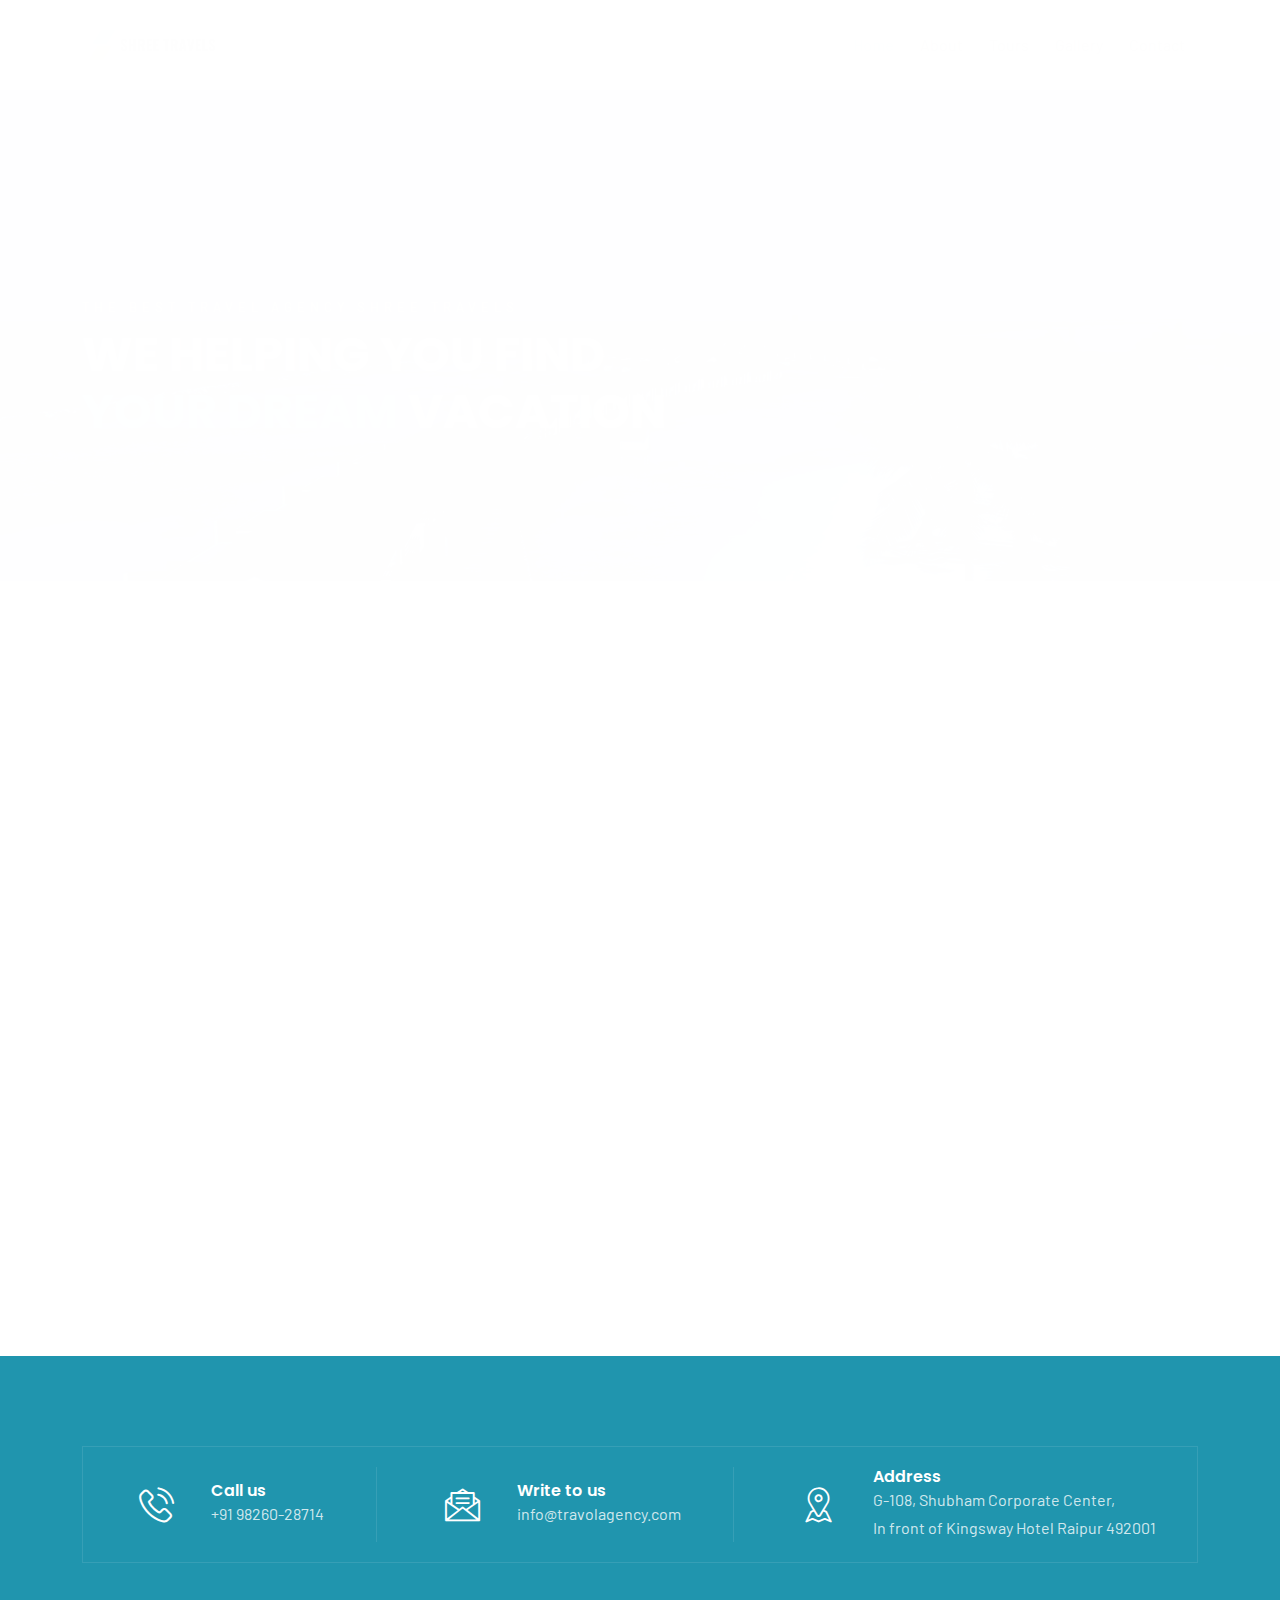
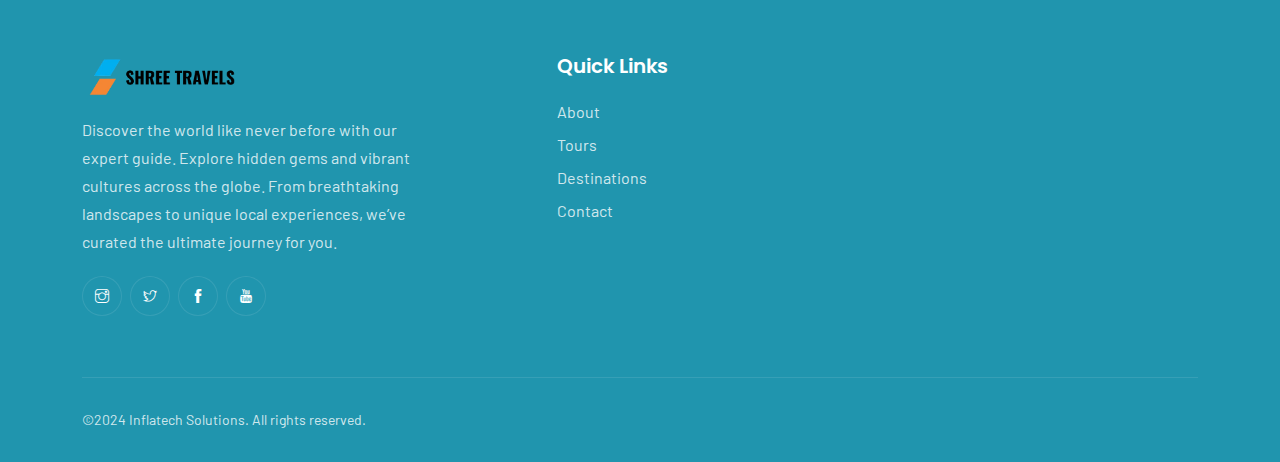
==== about.html @ f2718930 "initial prod commit" ====
<!DOCTYPE html>
<html lang="zxx">

<!-- Mirrored from duruthemes.com/demo/html/travol/multipage-image/about.html by HTTrack Website Copier/3.x [XR&CO'2014], Sat, 31 Aug 2024 07:58:05 GMT -->
<head>
    <meta charset="utf-8">
    <meta http-equiv="X-UA-Compatible" content="IE=edge" />
    <meta name="viewport" content="width=device-width, initial-scale=1, maximum-scale=1" />
    <title>Shree Travels</title>
    <link rel="shortcut icon" href="img/tab_logo.png" />
    <link rel="stylesheet"
        href="https://fonts.googleapis.com/css2?family=Barlow:wght@300;400;500&amp;family=Poppins:wght@300;400;500;600;700&amp;display=swap">
    <link rel="stylesheet" href="css/plugins.css" />
    <link rel="stylesheet" href="css/style.css" />
</head>
<body>
    <!-- Preloader -->
    <div class="preloader-bg"></div>
    <div id="preloader">
        <div id="preloader-status">
            <div class="preloader-position loader"> <span></span> </div>
        </div>
    </div>
    <!-- Progress scroll totop -->
    <div class="progress-wrap cursor-pointer">
        <svg class="progress-circle svg-content" width="100%" height="100%" viewBox="-1 -1 102 102">
            <path d="M50,1 a49,49 0 0,1 0,98 a49,49 0 0,1 0,-98" />
        </svg>
    </div>
    <!-- Navbar -->
    <nav class="navbar navbar-expand-lg">
        <div class="container">
            <!-- Logo -->
            <div class="logo-wrapper">
                <a class="logo" href="index.html"> <img src="img/Shree_Travels_logo.png" class="logo-img" alt=""> </a>
            </div>
            <!-- Button -->
            <button class="navbar-toggler" type="button" data-bs-toggle="collapse" data-bs-target="#navbar"
                aria-controls="navbar" aria-expanded="false" aria-label="Toggle navigation"> <span
                    class="navbar-toggler-icon"><i class="ti-menu"></i></span> </button>
            <!-- Menu -->
            <div class="collapse navbar-collapse" id="navbar">
                <ul class="navbar-nav ms-auto">
                    <li class="nav-item"> <a class="nav-link active" href="index.html" role="button">Home</a></li>
                    <li class="nav-item"><a class="nav-link" href="about.html">About</a></li>
                    <li class="nav-item"> <a class="nav-link" href="tours.html" role="button">Tours</a></li>
                    <li class="nav-item"><a class="nav-link" href="gallery.html">Gallery</a></li>
                    <li class="nav-item"><a class="nav-link" href="contact.html">Contact</a></li>
                </ul>
            </div>
        </div>
    </nav>
    <!-- Header Banner -->
    <div class="banner-header section-padding valign bg-img bg-fixed back-position-center" data-overlay-dark="5" data-background="img/slider/15.jpg">
        <div class="container">
            <div class="row">
                <div class="col-md-7 caption mt-90">
                    <h5>The best travel agency Shree Travels</h5>
                    <h1>We helping you find <span>your dream</span> vacation</h1>
                </div>
            </div>
        </div>
    </div>
    <!-- About -->
    <section class="about cover section-padding">
        <div class="container">
            
            <div class="row">
                <div class="col-md-6 mb-30 animate-box" data-animate-effect="fadeInUp">
                    <p>Discover the world like never before with our expert guide. Explore hidden gems and vibrant
                    cultures across the globe. From breathtaking landscapes to unique local experiences, we’ve
                    curated the ultimate journey for you.</p>
                    <p>Immerse yourself in diverse traditions and uncover the wonders of each destination. Let us help
                        you make unforgettable memories. Start your adventure today!</p>
                    <ul class="list-unstyled about-list mb-30">
                        <li>
                            <div class="about-list-icon"> <span class="ti-check"></span> </div>
                            <div class="about-list-text">
                                <p>20 Years of Experience</p>
                            </div>
                        </li>
                        <li>
                            <div class="about-list-icon"> <span class="ti-check"></span> </div>
                            <div class="about-list-text">
                                <p>150+ Tour Destinations</p>
                            </div>
                        </li>
                    </ul>
                    <div class="phone-call mb-30">
                        <div class="icon"><span class="flaticon-phone-call"></span></div>
                        <div class="text">
                            <p>For information</p> <a href="tel:855-333-4444">98260-28714</a>
                        </div>
                    </div>
                </div>
                <div class="col-md-5 offset-md-1 animate-box" data-animate-effect="fadeInUp">
                    <div class="img-exp">
                        <div class="about-img">
                            <div class="img"> <img src="img/about.jpg" class="img-fluid" alt=""> </div>
                        </div>
                        <div id="circle">
                            <svg version="1.1" xmlns="http://www.w3.org/2000/svg" xmlns:xlink="http://www.w3.org/1999/xlink" x="0px" y="0px" width="300px" height="300px" viewBox="0 0 300 300" enable-background="new 0 0 300 300" xml:space="preserve">
                                <defs>
                                    <path id="circlePath" d=" M 150, 150 m -60, 0 a 60,60 0 0,1 120,0 a 60,60 0 0,1 -120,0 " />
                                </defs>
                                <circle cx="150" cy="100" r="75" fill="none" />
                                <g>
                                    <use xlink:href="#circlePath" fill="none" />
                                    <text fill="#0f2454">
                                        <textPath xlink:href="#circlePath"> . Shree Travels . Shree Travels </textPath>
                                    </text>
                                </g>
                            </svg>
                        </div>
                    </div>
                </div>
            </div>
        </div>
    </section>
    <!-- Team -->
    <!-- <section class="team section-padding bg-navy">
        <div class="container">
            <div class="row">
                <div class="col-md-12">
                    <div class="section-subtitle">Travel Experts</div>
                    <div class="section-title">Meet Our <span>Guides</span></div>
                </div>
            </div>
            <div class="row">
                <div class="col-md-4">
                    <div class="team-card mb-30">
                        <div class="team-img"><img src="img/team/01.jpg" alt="" class="w-100"></div>
                        <div class="team-content">
                            <h3 class="team-title">Emily Norman<span>Switzerland Guide</span></h3>
                            <p class="team-text">Nulla quis efficitur lacus sulvinar suere ausue in eduis euro vesatien arcuman ontese auctor ac aleuam aretra.</p>
                            <div class="social">
								<div class="full-width">
								    <a href="#"><i class="ti-linkedin"></i></a>
									<a href="#"><i class="ti-facebook"></i></a> 
									<a href="#"><i class="ti-twitter"></i></a> 
									<a href="#"><i class="ti-instagram"></i></a>
								</div>
							</div>
                        </div>
                        <div class="title-box">
                            <h3 class="mb-0">Leonie Norman<span>Switzerland Guide</span></h3>
                        </div>
                    </div>
                </div>
                <div class="col-md-4">
                    <div class="team-card mb-30">
                        <div class="team-img"><img src="img/team/02.jpg" alt="" class="w-100"></div>
                        <div class="team-content">
                            <h3 class="team-title">Andreas Brown<span>Maldives Guide</span></h3>
                            <p class="team-text">Nulla quis efficitur lacus sulvinar suere ausue in eduis euro vesatien arcuman ontese auctor ac aleuam aretra.</p>
                            <div class="social">
								<div class="full-width">
								    <a href="#"><i class="ti-linkedin"></i></a>
									<a href="#"><i class="ti-facebook"></i></a> 
									<a href="#"><i class="ti-twitter"></i></a> 
									<a href="#"><i class="ti-instagram"></i></a>
								</div>
							</div>
                        </div>
                        <div class="title-box">
                            <h3 class="mb-0">Andreas Brown<span>Maldives Guide</span></h3>
                        </div>
                    </div>
                </div>
                <div class="col-md-4">
                    <div class="team-card mb-30">
                        <div class="team-img"><img src="img/team/03.jpg" alt="" class="w-100"></div>
                        <div class="team-content">
                            <h3 class="team-title">Angelina White<span>Greece Guide</span></h3>
                            <p class="team-text">Nulla quis efficitur lacus sulvinar suere ausue in eduis euro vesatien arcuman ontese auctor ac aleuam aretra.</p>
                            <div class="social">
								<div class="full-width">
								    <a href="#"><i class="ti-linkedin"></i></a>
									<a href="#"><i class="ti-facebook"></i></a> 
									<a href="#"><i class="ti-twitter"></i></a> 
									<a href="#"><i class="ti-instagram"></i></a>
								</div>
							</div>
                        </div>
                        <div class="title-box">
                            <h3 class="mb-0">Angelina White<span>Greece Guide</span></h3>
                        </div>
                    </div>
                </div>
            </div>
        </div>
    </section>
    -->
    <!-- Footer -->
    <footer class="footer clearfix">
        <div class="container">
            <!-- First footer -->
            <div class="first-footer">
                <div class="row">
                    <div class="col-md-12">
                        <div class="links dark footer-contact-links">
                            <div class="footer-contact-links-wrapper">
                                <div class="footer-contact-link-wrapper">
                                    <div class="image-wrapper footer-contact-link-icon">
                                        <div class="icon-footer"> <i class="flaticon-phone-call"></i> </div>
                                    </div>
                                    <div class="footer-contact-link-content">
                                        <h6>Call us</h6>
                                        <p>+91 98260-28714</p>
                                    </div>
                                </div>
                                <div class="footer-contact-links-divider"></div>
                                <div class="footer-contact-link-wrapper">
                                    <div class="image-wrapper footer-contact-link-icon">
                                        <div class="icon-footer"> <i class="flaticon-message"></i> </div>
                                    </div>
                                    <div class="footer-contact-link-content">
                                        <h6>Write to us</h6>
                                        <p>info@travolagency.com</p>
                                    </div>
                                </div>
                                <div class="footer-contact-links-divider"></div>
                                <div class="footer-contact-link-wrapper">
                                    <div class="image-wrapper footer-contact-link-icon">
                                        <div class="icon-footer"> <i class="flaticon-placeholder"></i> </div>
                                    </div>
                                    <div class="footer-contact-link-content">
                                        <h6>Address</h6>
                                        <p>G-108, Shubham Corporate Center,<br>In front of Kingsway Hotel Raipur 492001
                                        </p>
                                    </div>
                                </div>
                            </div>
                        </div>
                    </div>
                </div>
            </div>
            <!-- Second footer -->
            <div class="second-footer">
                <div class="row">
                    <!-- about & social icons -->
                    <div class="col-md-4 widget-area">
                        <div class="widget clearfix">
                            <div class="footer-logo"> <img class="img-fluid" src="img/Shree_Travels_logo.png" alt="">
                            </div>
                            <div class="widget-text">
                                <p>Discover the world like never before with our expert guide. 
                                    Explore hidden gems and vibrant cultures across the globe. 
                                    From breathtaking landscapes to unique local experiences, 
                                    we’ve curated the ultimate journey for you.</p>
                                <div class="social-icons">
                                    <ul class="list-inline">
                                        <li><a href="#"><i class="ti-instagram"></i></a></li>
                                        <li><a href="#"><i class="ti-twitter"></i></a></li>
                                        <li><a href="#"><i class="ti-facebook"></i></a></li>
                                        <li><a href="#"><i class="ti-youtube"></i></a></li>
                                    </ul>
                                </div>
                            </div>
                        </div>
                    </div>
                    <!-- quick links -->
                    <div class="col-md-3 offset-md-1 widget-area">
                        <div class="widget clearfix usful-links">
                            <h3 class="widget-title">Quick Links</h3>
                            <ul>
                                <li><a href="about.html">About</a></li>
                                <li><a href="tours.html">Tours</a></li>
                                <li><a href="destination.html">Destinations</a></li>
                                <li><a href="contact.html">Contact</a></li>
                            </ul>
                        </div>
                    </div>
                    <!-- subscribe -->
                    <!-- <div class="col-md-4 widget-area">
                        <div class="widget clearfix">
                            <h3 class="widget-title">Subscribe</h3>
                            <p>Sign up for our monthly blogletter to stay informed about travel and tours</p>
                            <div class="widget-newsletter">
                                <form action="#">
                                    <input type="email" placeholder="Email Address" required>
                                    <button type="submit">Send</button>
                                </form>
                            </div>
                        </div>
                    </div> -->
                </div>
            </div>
            <!-- Bottom footer -->
            <div class="bottom-footer-text">
                <div class="row copyright">
                    <div class="col-md-12">
                        <p class="mb-0">©2024 <a href="#">Inflatech Solutions</a>. All rights reserved.</p>
                    </div>
                </div>
            </div>
        </div>
    </footer>
    <!-- jQuery -->
    <script src="js/jquery-3.6.3.min.js"></script>
    <script src="js/jquery-migrate-3.0.0.min.js"></script>
    <script src="js/modernizr-2.6.2.min.js"></script>
    <script src="js/imagesloaded.pkgd.min.js"></script>
    <script src="js/jquery.isotope.v3.0.2.js"></script>
    <script src="js/pace.js"></script>
    <script src="js/popper.min.js"></script>
    <script src="js/bootstrap.min.js"></script>
    <script src="js/scrollIt.min.js"></script>
    <script src="js/jquery.waypoints.min.js"></script>
    <script src="js/owl.carousel.min.js"></script>
    <script src="js/jquery.stellar.min.js"></script>
    <script src="js/jquery.magnific-popup.js"></script>
    <script src="js/YouTubePopUp.js"></script>
    <script src="js/select2.js"></script>
    <script src="js/datepicker.js"></script>
    <script src="js/jquery.counterup.min.js"></script>
    <script src="js/smooth-scroll.min.js"></script>
    <script src="js/custom.js"></script>
</body>

<!-- Mirrored from duruthemes.com/demo/html/travol/multipage-image/about.html by HTTrack Website Copier/3.x [XR&CO'2014], Sat, 31 Aug 2024 07:58:07 GMT -->
</html>
---- css/style.css ----
/* -------------------------------------------------------

 01. Basics style
 02. Helper style
 03. Selection style 
 04. Preloader style
 05. Owl-Theme custom style
 06. Section style
 07. Navbar style
 08. Header style
 09. Slider-fade style (Homepage Slider)
 10. Slider style (Inner Page Slider)
 11. Page Banner Header style
 12. Video Background style
 13. Dynamic Background video style
 14. About style
 15. Team style
 16. Tours 1 and Destination 1 style
 17. Tours 2 style
 18. Tours 3 style
 19. Tour Page style
 20. CountUp Numbers style
 21. Clients style
 22. Gallery style
 23. Promo Video style
 24. Testimonials style
 25. Booking style
 26. Accordion Box (for Faqs) style
 27. Blog style
 28. Blog 2 style
 29. Post style
 30. Contact style
 31. Buttons style
 32. Coming Soon
 33. 404 Page style
 34. Footer style
 35. toTop Button style
 36. Overlay Effect Bg image style
 37. Responsive (Media Query)
 
------------------------------------------------------- */

/* ======= Basic style ======= */
html,
body {
    -moz-osx-font-smoothing: grayscale;
    -webkit-font-smoothing: antialiased;
    -moz-font-smoothing: antialiased;
    font-smoothing: antialiased;
}
* {
    margin: 0;
    padding: 0;
    -webkit-box-sizing: border-box;
    box-sizing: border-box;
    outline: none;
    list-style: none;
    word-wrap: break-word;
}
body {
    font-family: 'Barlow', sans-serif;
    font-size: 16px;
    font-weight: 400;
    line-height: 1.75em;
    color: #676977;
    overflow-x: hidden !important;

}
p {
    font-family: 'Barlow', sans-serif;
    font-size: 16px;
    font-weight: 400;
    line-height: 1.75em;
    color: #676977;
    margin-bottom: 20px;
}
h1,
h2,
h3,
h4,
h5,
h6 {
    font-family: 'Poppins', sans-serif;
    font-weight: 600;
    line-height: 1.2em;
    margin: 0 0 20px 0;
    color: #0f2454;
}
img {
    width: 100%;
    height: auto;
}
img {
    -webkit-transition: all 0.5s;
    -o-transition: all 0.5s;
    transition: all 0.5s;
    color: #f4f5f8;
}
span,
a,
a:hover {
    text-decoration: none;
    color: inherit;
}
b {
    font-weight: 400;
    color: #2095AE;
}
/* text field */
input[type="password"]:focus,
input[type="email"]:focus,
input[type="text"]:focus,
input[type="file"]:focus,
input[type="radio"]:focus,
input[type="checkbox"]:focus,
textarea:focus {
    outline: none;
}
input[type="password"],
input[type="email"],
input[type="text"],
input[type="file"],
textarea {
    outline: none;
    max-width: 100%;
    margin-bottom: 0px;
    padding: 20px;
    height: auto;
    background: #fff;
    -webkit-box-shadow: none;
    box-shadow: none;
    border: none;
    border-radius: 0px;
    display: block;
    width: 100%;
    line-height: 1.5em;
    font-family: 'Barlow', sans-serif;
    font-size: 16px;
    font-weight: 400;
    color: #676977;
}
input:focus,
textarea:focus {
    border-bottom-width: 1px;
    border-color: #2095AE;
}
input[type="submit"],
input[type="reset"],
input[type="button"],
button {
    text-shadow: none;
    -webkit-box-shadow: none;
    box-shadow: none;
    line-height: 1.75em;
    -webkit-transition: background-color .15s ease-out;
    transition: background-color .15s ease-out;
    background: transparent;
    border: 0px solid transparent;
}
input[type="submit"]:hover,
input[type="reset"]:hover,
input[type="button"]:hover,
button:hover {
    border: 0px solid transparent;
}
select {
    padding: 10px;
    border-radius: 5px;
}
table,
th,
tr,
td {
    border: 1px solid #f4f5f8;
}
th,
tr,
td {
    padding: 10px;
}
input[type="radio"],
input[type="checkbox"] {
    display: inline;
}
input[type="submit"] {
    font-weight: 400;
    font-family: 'Barlow', sans-serif;
    text-transform: uppercase;
    background: #2095AE;
    color: #fff;
    padding: 8px 24px;
    margin: 0;
    position: relative;
    font-size: 16px;
    letter-spacing: 2px;
}
.alert-success {
    background: transparent;
    color: #676977;
    border: 1px solid #2095AE;
    border-radius: 0px;
}

/* placeholder */
::-webkit-input-placeholder {
    color: #676977;
    font-size: 16px;
    font-weight: 400;
}
:-moz-placeholder {
    color: #676977;
}
::-moz-placeholder {
    color: #676977;
    opacity: 1;
}
:-ms-input-placeholder {
    color: #676977;
}

/* blockquote */
blockquote {
    padding: 45px;
    display: block;
    position: relative;
    background-color: #f4f5f8;
    overflow: hidden;
    margin: 35px 0;
    font-size: 16px;
    font-weight: 400;
    line-height: 1.75em;
    color: #676977;
}
blockquote p {
    font-family: inherit;
    margin-bottom: 0 !important;
    color: inherit;
    max-width: 650px;
    width:100%;
    position:relative;
    z-index:3;
}
blockquote:before {
    content: '\e645';
    font-family: 'Themify';
    position: absolute;
    right: 40px;
    bottom: 40px;
    font-size: 110px;
    opacity: 0.07;
    line-height: 1;
    color: #0f2454;
}
blockquote p {
    margin-bottom: 0;
}
blockquote p a {
    color:inherit;
}
blockquote cite {
    display:inline-block;
    font-size: 16px;
    position:relative;
    padding-left: 60px;
    border-color:inherit;
    line-height:1;
    margin-top: 22px;
    font-style:normal;
    color: #2095AE;
    font-weight: 400;
}
blockquote cite:before {
    content: '';
    position: absolute;
    left: 0;
    bottom: 5px;
    width: 45px;
    height: 1px;
    border-top: 1px solid; 
    border-color:inherit;
    color: #2095AE;
}


/* ======= Helper style ======= */
.mt-0 {
  margin-top: 0 !important;
}
.mt-15 {
  margin-top: 15px !important;
}
.mt-20 {
  margin-top: 20px !important;
}
.mt-30 {
  margin-top: 30px !important;
}
.mt-60 {
  margin-top: 60px !important;
}
.mt-90 {
  margin-top: 90px !important;
}
.mb-0 {
  margin-bottom: 0 !important;
}
.mb-10 {
  margin-bottom: 10px !important;
}
.mb-20 {
  margin-bottom: 20px !important;
}
.mb-30 {
  margin-bottom: 30px !important;
}
.mb-60 {
  margin-bottom: 60px !important;
}
.mb-90 {
  margin-bottom: 90px !important;
}
.pb-0 {
  padding-bottom: 0 !important;
}
.no-padding {
  padding: 0 !important;
}

/* important */
.o-hidden {
    overflow: hidden;
}

.back-position-center {
    background-position: center;
}
.position-re {
    position: relative;
}
.full-width {
    width: 100%;
}
.bg-img {
    background-size: cover;
    background-repeat: no-repeat;
}
.bg-fixed {
    background-attachment: fixed;
}
.pattern {
    background-repeat: repeat;
    background-size: auto;
}
.bold {
    font-weight: 600;
}
.count {
    font-family: 'Barlow', sans-serif;
}
.valign {
    display: -webkit-box;
    display: -ms-flexbox;
    display: flex;
    -webkit-box-align: center;
    -ms-flex-align: center;
    align-items: center;
}
.v-middle {
    position: absolute;
    width: 100%;
    top: 50%;
    left: 0;
    -webkit-transform: translate(0%, -50%);
    transform: translate(0%, -50%);
}
.v-bottom {
    position: absolute;
    width: 100%;
    bottom: 5%;
    left: 0;
    -webkit-transform: translate(0%, -5%);
    transform: translate(0%, -5%);
}
.js .animate-box {
    opacity: 0;
}
/* background & color */
.bg-navy {
    background: #0f2454;
}
.bg-lightnav {
    background: #f4f5f8 ;
}
.color-1 {
color: #fff;
}
.color-2 {
color: rgba(255,255,255,0.8);
}
/* star-rating  */
.rating {
    margin-bottom: 5px;
    display: inline-flex;
}
.rating .star {
  position: relative;
  display: inline-block;
  width: 0;
  height: 0;
  margin-left: 0.7em;
  margin-right: 0.7em;
  margin-bottom: 2em;
  border-right: 0.3em solid transparent;
  border-bottom: 0.7em solid #fff;
  border-left: 0.3em solid transparent;
  /* Controlls the size of the stars. */
  font-size: 6px;
}
.rating .star:before, .star:after {
  content: "";
  display: block;
  width: 0;
  height: 0;
  position: absolute;
  top: 0.6em;
  left: -1em;
  border-right: 1em solid transparent;
  border-bottom: 0.7em solid #fff;
  border-left: 1em solid transparent;
  transform: rotate(-35deg);
}
.rating .star:after {
  transform: rotate(35deg);
}
/* star-rating active */
.rating .star.active {
  position: relative;
  display: inline-block;
  width: 0;
  height: 0;
  margin-left: 0.8em;
  margin-right: 0.8em;
  margin-bottom: 2em;
  border-right: 0.4em solid transparent;
  border-bottom: 0.8em solid #e4a853;
  border-left: 0.4em solid transparent;
  /* Controlls the size of the stars. */
}
.rating .star.active:before, .star.active:after {
  content: "";
  display: block;
  width: 0;
  height: 0;
  position: absolute;
  top: 0.6em;
  left: -1em;
  border-right: 1em solid transparent;
  border-bottom: 0.7em solid #e4a853;
  border-left: 1em solid transparent;
  transform: rotate(-35deg);
}
.rating .star.active:after {
  transform: rotate(35deg);
}
.rating .reviews-count {
    width: auto;
    font-size: 13px;
    color: #fff;
    margin-left: 10px;
    line-height: 1;
}
.rating .reviews-count.color-2 {
    color: #676977;
}

/* ======= Selection style ======= */
::-webkit-selection {
    color: #fff;
    background: #2095AE;
}
::-moz-selection {
    color: #fff;
    background: #2095AE;
}
::selection {
    color: #fff;
    background: #2095AE;
}


/* ======= Preloader style ======= */
.preloader-bg,
#preloader {
    position: fixed;
    width: 100%;
    height: 100%;
    overflow: hidden;
    background: #fff;
    z-index: 999999;
}
#preloader {
    display: table;
    table-layout: fixed;
}
#preloader-status {
    display: table-cell;
    vertical-align: middle;
}
.preloader-position {
    position: relative;
    margin: 0 auto;
    text-align: center;
    -webkit-box-sizing: border-box;
    -moz-box-sizing: border-box;
    -ms-box-sizing: border-box;
    -o-box-sizing: border-box;
    box-sizing: border-box;
}
.loader {
    position: relative;
    width: 55px;
    height: 55px;
    left: 50%;
    top: auto;
    margin-left: -22px;
    margin-top: 2px;
    -webkit-animation: rotate 1s infinite linear;
    -moz-animation: rotate 1s infinite linear;
    -ms-animation: rotate 1s infinite linear;
    -o-animation: rotate 1s infinite linear;
    animation: rotate 1s infinite linear;
    border: 2px solid rgba(15, 36, 84, 0.1);
    -webkit-border-radius: 50%;
    -moz-border-radius: 50%;
    -ms-border-radius: 50%;
    -o-border-radius: 50%;
    border-radius: 50%;
}
.loader span {
    position: absolute;
    width: 55px;
    height: 55px;
    top: -2px;
    left: -2px;
    border: 2px solid transparent;
    border-top: 2px solid #2095AE;
    -webkit-border-radius: 50%;
    -moz-border-radius: 50%;
    -ms-border-radius: 50%;
    -o-border-radius: 50%;
    border-radius: 50%;
}
@-webkit-keyframes rotate {
    0% {
        -webkit-transform: rotate(0deg);
    }
    100% {
        -webkit-transform: rotate(360deg);
    }
}
@keyframes rotate {
    0% {
        transform: rotate(0deg);
    }
    100% {
        transform: rotate(360deg);
    }
}


/* ======= Owl-Theme custom style ======= */
.owl-theme .owl-nav.disabled + .owl-dots {
    margin-top: 0px;
    line-height: 1.5;
    display: block;
    outline: none;
}
.owl-theme .owl-dots .owl-dot span {
    width: 12px;
    height: 12px;
    margin: 0 3px;
    border-radius: 50%;
    background: #d7ebf0;
    border: 1px solid #d7ebf0;
}
.owl-theme .owl-dots .owl-dot.active span,
.owl-theme .owl-dots .owl-dot:hover span {
    background: #2095AE;
    border: 1px solid #2095AE;
}
/* === owl carousel nav style  === */
.clients .owl-theme .owl-nav,
.team .owl-theme .owl-nav,
.blog .owl-theme .owl-nav,
.testimonials .owl-theme .owl-nav,
.tour-page .owl-theme .owl-nav,
.destination1 .owl-theme .owl-nav,
.tours3 .owl-theme .owl-nav,
.tours2 .owl-theme .owl-nav,
.tours1 .owl-theme .owl-nav {
    position: absolute!important;
    top: 35%!important;
    bottom: auto!important;
    width: 100%
}
.clients .owl-theme .owl-nav,
.team .owl-theme .owl-nav,
.blog .owl-theme .owl-nav,
.testimonials .owl-theme .owl-nav,
.tour-page .owl-theme .owl-nav,
.destination1 .owl-theme .owl-nav,
.tours3 .owl-theme .owl-nav,
.tours2 .owl-theme .owl-nav,
.tours1 .owl-theme .owl-nav{
    position: relative;
    position: absolute;
    bottom: 0;
    left: 50%;
    -webkit-transform: translateX(-50%);
    -ms-transform: translateX(-50%);
    transform: translateX(-50%);
}
.clients .owl-theme .owl-prev,
.team .owl-theme .owl-prev,
.blog .owl-theme .owl-prev,
.testimonials .owl-theme .owl-prev,
.tour-page .owl-theme .owl-prev,
.destination1 .owl-theme .owl-prev,
.tours3 .owl-theme .owl-prev,
.tours2 .owl-theme .owl-prev,
.tours1 .owl-theme .owl-prev {
    left: 10px!important
}
.clients .owl-theme .owl-next,
.team .owl-theme .owl-next,
.blog .owl-theme .owl-next,
.testimonials .owl-theme .owl-next,
.tour-page .owl-theme .owl-next,
.destination1 .owl-theme .owl-next,
.tours3 .owl-theme .owl-next,
.tours2 .owl-theme .owl-next,
.tours1 .owl-theme .owl-next {
    right: 10px!important
}
.clients .owl-theme .owl-prev,
.clients .owl-theme .owl-next,
.team .owl-theme .owl-prev,
.team .owl-theme .owl-next,
.blog .owl-theme .owl-prev,
.blog .owl-theme .owl-next,
.testimonials .owl-theme .owl-prev,
.testimonials .owl-theme .owl-next,
.tour-page .owl-theme .owl-prev,
.tour-page .owl-theme .owl-next,
.destination1 .owl-theme .owl-prev,
.destination1 .owl-theme .owl-next,
.tours3 .owl-theme .owl-prev,
.tours3 .owl-theme .owl-next,
.tours2 .owl-theme .owl-prev,
.tours2 .owl-theme .owl-next,
.tours1 .owl-theme .owl-prev,
.tours1 .owl-theme .owl-next {
    color: #fff;
    position: absolute!important;
    top: 50%;
    padding: 0;
    height: 50px;
    width: 50px;
    border-radius: 0%;
    -webkit-transform: translateY(-50%);
    -ms-transform: translateY(-50%);
    transform: translateY(-50%);
    background: #0f2454;
    border: 1px solid #0f2454;
    line-height: 0;
    text-align: center;
    font-size: 16px
}
.clients .owl-theme .owl-prev>span,
.clients .owl-theme .owl-next>span,
.team .owl-theme .owl-prev>span,
.team .owl-theme .owl-next>span,
.blog .owl-theme .owl-prev>span,
.blog .owl-theme .owl-next>span,
.testimonials .owl-theme .owl-prev>span,
.testimonials .owl-theme .owl-next>span,
.tour-page .owl-theme .owl-prev>span,
.tour-page .owl-theme .owl-next>span,
.destination1 .owl-theme .owl-prev>span,
.destination1 .owl-theme .owl-next>span,
.tours3 .owl-theme .owl-prev>span,
.tours3 .owl-theme .owl-next>span,
.tours2 .owl-theme .owl-prev>span,
.tours2 .owl-theme .owl-next>span,
.tours1 .owl-theme .owl-prev>span,
.tours1 .owl-theme .owl-next>span {
    position: absolute;
    line-height: 0;
    top: 50%;
    left: 50%;
    -webkit-transform: translate(-50%, -50%);
    -ms-transform: translate(-50%, -50%);
    transform: translate(-50%, -50%)
}
.clients .owl-theme .owl-nav [class*=owl-],
.team .owl-theme .owl-nav [class*=owl-],
.blog .owl-theme .owl-nav [class*=owl-],
.testimonials .owl-theme .owl-nav [class*=owl-],
.tour-page .owl-theme .owl-nav [class*=owl-],
.destination1 .owl-theme .owl-nav [class*=owl-],
.tours3 .owl-theme .owl-nav [class*=owl-],
.tours2 .owl-theme .owl-nav [class*=owl-],
.tours1 .owl-theme .owl-nav [class*=owl-] {
    width: 40px;
    height: 40px;
    line-height: 34px;
    background: transparent;
    color: #fff;
    font-size: 11px;
    margin-right: 15px;
    margin-left: 15px;
    cursor: pointer;
    border: 1px solid rgba(255,255,255, 0.7);
    border-radius: 100%;
    transition: all 0.2s ease-in-out;
    transform: scale(1.0);
}
.clients .owl-theme .owl-nav [class*=owl-]:hover,
.team .owl-theme .owl-nav [class*=owl-]:hover,
.blog .owl-theme .owl-nav [class*=owl-]:hover,
.testimonials .owl-theme .owl-nav [class*=owl-]:hover,
.tour-page .owl-theme .owl-nav [class*=owl-]:hover,
.destination1 .owl-theme .owl-nav [class*=owl-]:hover,
.tours3 .owl-theme .owl-nav [class*=owl-]:hover,
.tours2 .owl-theme .owl-nav [class*=owl-]:hover,
.tours1 .owl-theme .owl-nav [class*=owl-]:hover {
    transform: scale(0.9);
    background: transparent;
    border: 1px solid #2095AE;
    color: #2095AE;
}
@media screen and (max-width: 768px) {
    .clients .owl-theme .owl-nav,
    .team .owl-theme .owl-nav,
    .blog .owl-theme .owl-nav,
    .testimonials .owl-theme .owl-nav,
    .tour-page .owl-theme .owl-nav,
    .destination1 .owl-theme .owl-nav,
    .tours3 .owl-theme .owl-nav,
    .tours2 .owl-theme .owl-nav,
    .tours1 .owl-theme .owl-nav {
        display: none;
    }
}

.owl-carousel .owl-nav button.owl-next, 
.owl-carousel .owl-nav button.owl-prev, 
.owl-carousel button.owl-dot {
    outline: none;
}

/* ======= Section style ======= */
.section-padding {
    padding: 120px 0;
}
.section-padding2 {
    padding: 0 0 120px 0;
}
.section-padding h6 {
    color: #2095AE;
    font-size: 20px;
    margin-bottom: 20px;
}
.section-subtitle {
    color: #2095AE;
    font-size: 13px;
    font-family: 'Barlow', sans-serif;
    font-weight: 400;
    text-transform: uppercase;
    margin-bottom: 5px;
    letter-spacing: 5px;
}
.section-subtitle span {
 color: #2095AE;
}
.section-title {
    font-size: 45px;
    line-height: 1.2em;
    font-family: 'Poppins', sans-serif;
    font-weight: 700;
    color: #0f2454;
    position: relative;
    text-transform: uppercase;
    margin-bottom: 20px;
}
.section-title span {
    color: #2095AE;
}
.section-title2 {
    font-size: 32px;
    font-family: 'Poppins', sans-serif;
    font-weight: 700;
    color: #2095AE;
    position: relative;
    margin-bottom: 20px;
    line-height: 1.2em;
    text-transform: uppercase;
}
.section-subtitle2 {
    font-family: 'Barlow', sans-serif;
    font-size: 16px;
    color: #2095AE;
    margin-bottom: 5px;
}
.section-title2 span {
    color: #fff;
}
.section-title i,
.section-title span i {
    color: #2095AE;
}


/* ======= Navbar style ======= */
.navbar {
    position: sticky;
    left: 0;
    top: 0;
    width: 100%;
    background: white;
    z-index: 99;
    padding-right: 0;
    padding-left: 0;
    padding-top: 0;
    padding-bottom: 0;
    height: 90px;
}
.navbar .container {
    border: none;
    border-bottom: 1px solid rgba(255, 255, 255, 0.1);
}
.nav-scroll .container {
    border: none;
}
.navbar-toggler-icon {
    background-image: none;
}
.navbar .navbar-toggler-icon,
.navbar .icon-bar {
    color: black;
}
.navbar .navbar-nav .nav-link {
    font-size: 16px;
    font-weight: 400;
    color: black;
    margin: 1px;
    -webkit-transition: all .4s;
    transition: all .4s;
    padding-right: 12px;
    padding-left: 12px;
    font-family: 'Barlow', sans-serif;
}
.navbar .navbar-nav .nav-link.nav-color {
    color: #fff;
}
.navbar .navbar-nav .nav-link:hover {
    color: #2095AE;
}
.navbar .navbar-nav .active {
    color: #2095AE !important;
}
.navbar .navbar-nav .active i {
    color: #2095AE;
}
.nav-scroll {
    background: #fff;
    padding: 0 0 0 0;
    /* position: fixed; */
    top: -100px;
    left: 0;
    width: 100%;
    -webkit-transition: -webkit-transform .5s;
    transition: -webkit-transform .5s;
    transition: transform .5s;
    transition: transform .5s, -webkit-transform .5s;
    -webkit-transform: translateY(100px);
    transform: translateY(100px);
    -webkit-box-shadow: 0px 5px 15px rgb(15 36 84 / 5%);
    box-shadow: 0px 5px 15px rgb(15 36 84 / 5%);
}
.nav-scroll .navbar-toggler-icon,
.nav-scroll .icon-bar {
    color: #2095AE;
}
.nav-scroll .navbar-nav .nav-link {
    color: #0f2454;
}
.nav-scroll .navbar-nav .active {
    color: #2095AE !important;
}
.nav-scroll .navbar-nav .logo {
    padding: 15px 0;
    color: #fff;
}
.nav-scroll .logo-img {
    width: 140px;
}
.nav-scroll .logo-img {
    margin-bottom: 0px;
}
.nav-scroll .logo-wrapper .logo h2 {
    font-family: 'Poppins', sans-serif;
    font-size: 27px;
    font-weight: 700;
    display: block;
    width: 100%;
    position: relative;
    color: #2095AE;
    margin-bottom: 0;
    padding: 23px 0;
}
.nav-scroll .logo-wrapper .logo span {
    display: block;
    font-family: 'Barlow', sans-serif;
    font-size: 9px;
    color: #0f2454;
    font-weight: 400;
    letter-spacing: 1px;
    display: block;
    margin-top: 0px;
    line-height: 1.2em;
}
.nav-scroll .logo-wrapper {}
.logo-wrapper {
    float: left;
}
.logo-wrapper .logo h2 {
    font-family: 'Poppins', sans-serif;
    font-size: 27px;
    font-weight: 700;
    display: block;
    width: 100%;
    position: relative;
    color: #fff;
    margin-bottom: 0;
    padding: 23px 0;
}
.logo-wrapper .logo h2 a i {
    color: #fff;
    font-size: 20px;
    vertical-align: super;
}
.logo-wrapper .logo span {
    display: block;
    font-family: 'Barlow', sans-serif;
    font-size: 9px;
    color: #fff;
    font-weight: 400;
    letter-spacing: 1px;
    display: block;
    margin-top: 0px;
    line-height: 1.2em;
}
.logo {
    padding: 0;
}
.logo-img {
    padding: 20px 0;
    width: 140px;
    text-align: center;
}
.dropdown .nav-link i {
    padding-left: 0px;
    font-size: 8px;
    color: rgba(255, 255, 255, 0.5);
}
.nav-scroll .dropdown .nav-link i {
    color: rgba(15, 36, 84, 0.5);
}
.nav-scroll .navbar-nav .active i {
    color: #2095AE;
}
.navbar .dropdown-menu .dropdown-item {
    padding: 9px 0;
    font-family: 'Barlow', sans-serif;
    font-size: 16px;
    font-weight: 400;
    color: #0f2454;
    position: relative;
    -webkit-transition: all .4s;
    transition: all .4s;
    background-color: transparent;
}
.navbar .dropdown-menu .dropdown-item span {
    display: block;
    cursor: pointer;
}
.navbar .dropdown-menu .dropdown-item i {
    padding: 13px 0 0 5px;
    font-size: 8px;
    float: right;
}
.navbar .dropdown-menu .dropdown:hover > .dropdown-item,
.navbar .dropdown-menu .dropdown-item.active,
.navbar .dropdown-menu .dropdown-item:hover {
    color: #2095AE;
}
.navbar .dropdown-toggle::after {
    display: none;
}
.navbar .dropdown-menu {
    box-shadow: 0 16px 50px rgb(0 0 0 / 7%);
}
.navbar .dropdown-menu li {
   border-bottom: 1px solid rgba(15, 36, 84,.03);
}
.navbar .dropdown-menu li:last-child {
   border-bottom: none;
}
.navbar .dropdown-menu .dropdown-menu.pull-left {
    top: 0;
    left: auto;
    right: 100%;
}
/* Navbar Media Query */
@media screen and (min-width: 992px) {
    .navbar .dropdown-menu {
        display: block;
        opacity: 0;
        visibility: hidden;
        -webkit-transform: translateY(20px);
        transform: translateY(20px);
        width: 190px;
        padding: 15px;
        border-radius: 0;
        border: 0;
        background-color: #fff;
        -webkit-transition: all .3s;
        transition: all .3s;
    }
    .navbar .dropdown-menu .dropdown-menu {
        left: calc(100% + 5px);
        top: -10px;
        right: auto;
        min-width: 190px;
        transform: translateY(0);
    }
    .navbar .dropdown:hover > .dropdown-menu {
        opacity: 1;
        visibility: visible;
        transform: translateY(0);
    }    
}
@media screen and (max-width: 991px) {
    .navbar {
        padding-left: 0px;
        padding-right: 0px;
        background: transparent;
        padding-top: 0px;
        padding-bottom: 0px;
    }
    .nav-scroll {
        background: #fff;
    }
    .logo-wrapper {
        float: left;
        padding: 26px 0 26px 15px;
    }
    .nav-scroll .logo-wrapper {
        padding: 21px 15px;
        background-color: transparent;
    }
    .nav-scroll .logo-img {
        width: 140px;
    }
    .navbar .logo {
        text-align: left;
        margin-left: 0px;
    }
    .nav-scroll .logo {}
    .logo-img {
        margin-bottom: 0px;
        width: 140px;
        padding: 0;
    }
    .navbar button {
        margin-right: 0px;
        outline: none !important;
        background: transparent;
        margin-top: 10px;
        border: none;
    }
    .navbar button:hover {
        background: transparent;
    }
    .navbar button:active,
    .navbar button:focus,
    .navbar button:hover {
        background: transparent;
        outline: none;
        color: transparent !important;
    }
    .navbar .container {
        max-width: 100%;
        padding: 0;
    }
    .navbar .nav-link {
        margin: 0px auto !important;
    }
    .navbar .navbar-nav .nav-link {
        color: #0f2454;
    }
    .nav-scroll .navbar-collapse .nav-link {
        color: #0f2454 !important;
    }
    .nav-scroll .navbar-collapse .active {
        color: #2095AE !important;
    } 
    .navbar .dropdown-menu .dropdown-item {
        padding: 0 15px;
        font-size: 16px;
        line-height: 40px;
    }
    .navbar .dropdown-menu .dropdown-item.dropdown-toggle {
        font-weight: 400;
    }
    .navbar .dropdown-submenu .dropdown-toggle::after {
        right: 15px;
        font-size: 13px;
    }
    .navbar .dropdown-submenu:hover > .dropdown-toggle::after {
        transform: rotate(0deg);
    }
    .navbar .dropdown-submenu .dropdown-toggle.show::after {
        transform: rotate(90deg);
    }
    .navbar .dropdown-menu {
        border: none;
        padding: 0;
        border-radius: 0;
        margin: 0;
        background: #fff;
        box-shadow: none;
    }
    .navbar .dropdown-submenu .dropdown-menu {
        margin: 0;
        padding: 0 0 0 20px;
    }
    .navbar .dropdown-menu li a {
        padding: 0 15px;
    }
    .navbar .navbar-nav .nav-link {
        padding-right: 0px;
        padding-left: 0px;
    }
    .dropdown .nav-link i {
        color: rgba(15, 36, 84, 0.5);
    }
    .nav-scroll .dropdown .nav-link i {
        color: rgba(15, 36, 84, 0.5);
    }
    .nav-scroll .dropdown .nav-link.active i {
    color: #2095AE;
    }
}
@media screen and (max-width: 991px) {
    .navbar .navbar-collapse {
        max-height: 450px;
        overflow: auto;
        background: #fff;
        text-align: left;
        padding: 20px;
    }
}



/* ======= Header style ======= */
.header {
    min-height: 100vh;
    overflow: hidden;
    background-size: cover;
    background-position: center;
}

.image-fullscreen-wrap {
  height: 100vh;
  overflow: hidden;
}

.image-fullscreen-wrap .overlay {
/*  background-image: linear-gradient(to bottom right, #000000, #000000);*/
  opacity: 1;
  position: absolute;
  bottom: 0;
  left: 0;
  right: 0;
  width: 100%;
  height: 100%;
  margin: 0;
  box-sizing: border-box;
  text-align: center; 
    display: -webkit-box;
    display: -ms-flexbox;
    display: flex;
    -webkit-box-align: center;
    -ms-flex-align: center;
    align-items: center;
    z-index: 4;
}

.header .caption .o-hidden {
    display: inline-block;
}
.header .caption h2 {
    font-weight: 400;
    font-size: 30px;
}
.header .caption span i.star-rating {
    -webkit-animation-delay: .8s;
    animation-delay: .8s;
}
.header .caption h4 {
    font-family: 'Barlow', sans-serif;
    font-size: 13px;
    font-weight: 400;
    color: #fff;
    margin-bottom: 15px;
    -webkit-animation-delay: .2s;
    animation-delay: .2s;
    text-transform: uppercase;
    letter-spacing: 6px;
}
.header .caption h1 {
    position: relative;
    margin-bottom: 0;
    font-family: 'Poppins', sans-serif;
    font-size: 75px;
    text-transform: uppercase;
    -webkit-animation-delay: .4s;
    animation-delay: .4s;
    color: #fff;
    font-weight: 700;
    letter-spacing: 2px;
}
.header .caption h1 span {
    color: transparent;
    -webkit-text-stroke: 1px #fff;  
}
.header .caption p {
    font-size: 18px;
    line-height: 1.75em;
    margin-bottom: 0;
    color: #fff;
    -webkit-animation-delay: .6s;
    animation-delay: .6s;
    margin-right: 15px;
}
.header .caption p span {
    letter-spacing: 5px;
    text-transform: uppercase;
    margin: 0 5px;
    padding-right: 14px;
    position: relative;
}
.header .caption p span:last-child {
    padding: 0;
}
.header .caption p span:last-child:after {
    display: none;
}
.header .caption p span:after {
    content: '';
    width: 7px;
    height: 7px;
    border-radius: 50%;
    background: #0f2454;
    position: absolute;
    top: 10px;
    right: 0;
    opacity: .5;
}
.header .caption .butn-light {
    -webkit-animation-delay: .8s;
    animation-delay: .8s;
}
.header .caption .butn-dark {
    -webkit-animation-delay: .8s;
    animation-delay: .8s;
}
.header .caption .butn-dark a {
    font-weight: 400;
    font-family: 'Barlow', sans-serif;
    background: #2095AE;
    color: #fff;
    padding: 13px 25px;
    margin: 0;
    position: relative;
    font-size: 16px;
}
.header .social a {
    color: #eee;
    font-size: 20px;
    margin: 10px 15px;
}
hr {
    margin-top: 5px;
    margin-bottom: 20px;
    border: 0;
    border-top: 1px solid rgba(255,255,255,0.3);
}

/* ======= Slider-fade style (Homepage Slider) ======= */
.slider-fade .owl-item {
    height: 100vh;
    position: relative;
}
.slider-fade .item {
    position: absolute;
    top: 0;
    left: 0;
    height: 100%;
    width: 100%;
    background-size: cover;
    background-position: center;
}
.slider-fade .item .caption {
    z-index: 9;
}
/* slider-fade owl-nav next and prev */
.slider-fade .owl-nav {
    position: absolute;
    bottom: 3%;
    right: 12%;
}
.slider-fade .owl-prev {
    float: left;
}
.slider-fade .owl-next {
    float: right;
}
.slider-fade .owl-theme .owl-nav [class*=owl-] {
    width: 40px;
    height: 40px;
    line-height: 34px;
    background: transparent;
    border-radius: 100%;
    color: #fff;
    font-size: 10px;
    margin-right: 3px;
    cursor: pointer;
    border: 1px solid rgba(255,255,255,0.5);
    transition: all 0.2s ease-in-out;
    transform: scale(1.0);
}
.owl-theme .owl-nav [class*=owl-]:hover {
    transform: scale(0.9);
    background: transparent;
    border: 1px solid #2095AE;
    color: #fff;
}
@media screen and (max-width: 768px) {
    .slider-fade .owl-nav {
        display: none;
    }
}
/* owl-dots for slider */
.slider-fade .owl-dots {
    position: absolute;
    bottom: 5vh;
    width: 100%;
    
    margin-top: 0px;
    line-height: .7;
    display: block;
}
.slider-fade .owl-dots .owl-dot span {
    width: 13px;
    height: 13px;
    margin: 0 3px;
    border-radius: 50%;
    background: transparent;
    border: 1px solid rgba(255,255,255,0.7);
}
.slider-fade .owl-dots .owl-dot.active span,
.slider-fade .owl-dots .owl-dot:hover span {
    background: #2095AE;
    border: 1px solid #2095AE;
}


/* ======= Slider style (Inner Page Slider) ======= */
.slider .owl-item {
    height: 100vh;
    position: relative;
}
.slider .item {
    position: absolute;
    top: 0;
    left: 0;
    height: 100%;
    width: 100%;
    background-size: cover;
    background-position: center;
}
.slider .item .caption{
    z-index: 9;
}
/* owl-dots */
.slider .owl-theme .owl-dots {
    position: absolute;
    width: 100%;
    bottom: 3%;
    right: 12%;
    text-align: right;
}
.slider .owl-theme .owl-dots .owl-dot span {
    width: 13px;
    height: 13px;
    margin: 0 3px;
    border-radius: 50%;
    background: transparent;
    border: 1px solid rgba(255,255,255,0.7);
}
.slider .owl-theme .owl-dots .owl-dot.active span,
.slider .owl-theme .owl-dots .owl-dot:hover span {
    background: #2095AE;
    border: 1px solid #2095AE;
}
/* bounce */
.header .arrow {
    position: absolute;
    bottom: 40px;
    width: 100%;
    text-align: center;
    z-index: 8;
}
.header .arrow.bounce {
    -webkit-animation: bounce 2s infinite;
    animation: bounce 2s infinite;
}
.header .arrow i {
    position: relative;
    display: inline-block;
    width: 50px;
    height: 50px;
    line-height: 50px;
    color: #fff;
    font-size: 16px;
    border: 1px solid rgba(255,255,255,0.7);
    border-radius: 100%;
}
.header .arrow i:hover {
    border: 1px solid #fff;
}
.header .arrow i:hover:after {
    -webkit-transform: scale(1.2);
    transform: scale(1.2);
    opacity: 0;
    -webkit-transition: all .5s;
    transition: all .5s;

}


/* ======= Page Banner Header style ======= */
.banner-header {}
.banner-header h1 {
    font-size: 45px;
    color: #fff;
    position: relative;
    font-size: 48px;
    line-height: 1.2em;
    font-family: 'Poppins', sans-serif;
    font-weight: 700;
    color: #0f2454;
    position: relative;
    text-transform: uppercase;
    margin-bottom: 20px;
}
.banner-header h1 span {
    color: #2095AE;
}
.banner-header h1 i {
    color: #2095AE;
}
.banner-header h5 {
    color: #fff;
    font-size: 13px;
    font-family: 'Barlow', sans-serif;
    text-transform: uppercase;
    letter-spacing: 5px;
    margin-bottom: 10px;
    font-weight: 400;
}
.banner-header h5 a {
    color: #2095AE;
}
.banner-header p {
    font-size: 16px;
    margin-bottom: 0;
    color: #fff;
}
.banner-header p a {
    color: #2095AE;
}
/* author & date */
.banner-header .author .avatar {
    width: 27px;
    height: 27px;
    overflow: hidden;
    border-radius: 50%;
    margin-right: 5px;
}
.banner-header .post {
    margin-top: 20px;
}
.banner-header .post div {
    display: inline-block;
}
.banner-header .post .author {
    margin-right: 20px;
    font-size: 13px;
}
.banner-header .post .date-comment {
    position: relative;
    font-size: 13px;
    color: #fff;
    margin-right: 20px
}
.banner-header .post .date-comment i {
    color: #fff;
    font-size: 16px;
    margin-right: 5px;
}
.banner-header .post .date-comment:last-of-type {
    margin-right: 0px;
}
@media screen and (max-width: 767px) {
    .banner-header {}
    .banner-header h5 {}
    .banner-header h1 {
        font-size: 40px;
    }
}


/* =======  Video Background  ======= */
.video-fullscreen-wrap {
  height: 100vh;
  overflow: hidden;
}
.video-fullscreen-video {
    height: 100%;
}
.video-fullscreen-wrap video {
  width: 100vw;
  height: auto;
  min-width: 100%;
  min-height: 100%;
  -o-object-fit: cover;
  object-fit: cover;
}
.video-fullscreen-wrap .video-fullscreen-inner {
  position: absolute;
  top: 0;
  bottom: 0;
  left: 0;
  right: 0;
  display: flex;
  flex-direction: column;
  justify-content: center;
  align-items: right;
    
}
.video-lauch-wrapper {
  border: none;
  background: none;
  width: 100%;
  padding: 0;
}
.video-fullscreen-wrap .overlay {
/*  background-image: linear-gradient(to bottom right, #000000, #000000);*/
  opacity: 1;
  position: absolute;
  bottom: 0;
  left: 0;
  right: 0;
  width: 100%;
  height: 100%;
  margin: 0;
  box-sizing: border-box;
  text-align: center; 
    display: -webkit-box;
    display: -ms-flexbox;
    display: flex;
    -webkit-box-align: center;
    -ms-flex-align: center;
    align-items: center;
    z-index: 4;
}
.video-fullscreen-wrap .butn-dark a {
    color: #fff;
}
.position-relative {
  position: relative !important;
}


/* ======= Dynamic Background video style ======= */
.dynamic-video-wrapper {
    max-width: 100%;
    padding: 0;
    margin: 0;
    max-height: 500px;
    height: 100%;
    overflow: hidden;
    position: relative;
}
.dynamic-video-wrapper video {
    display: flex;
}
.dynamic-video-wrapper .wrap-content {
    position: absolute;
    width: 100%;
    margin: auto;
    z-index: 10;
    text-align: center;
}
.dynamic-video-wrapper .wrap-content p {
    font-size: 16px !important;
    color: #fff;
}
.dynamic-video-wrapper .wrap-content h4,
.dynamic-video-wrapper .wrap-content .h4 {
    font-family: 'Barlow', sans-serif;
    font-size: 16px;
    font-weight: 400;
    color: #fff;
    text-align: center;
    margin-bottom: 20px;
    margin-top: 20px;
    -webkit-animation-delay: .4s;
    animation-delay: .4s;
}
.dynamic-video-wrapper .wrap-content h1,
.dynamic-video-wrapper .wrap-content .h1 {
    position: relative;
    font-family: 'Poppins', sans-serif;
    font-size: 40px;
    line-height: 1.2em;
    -webkit-animation-delay: .6s;
    animation-delay: .6s;
    color: #fff;
    font-weight: 600;
}


/* ======= About style ======= */
/* about list */
.about-list {
    position: relative;
    display: block;
}
.about-list li {
    position: relative;
    display: flex;
    align-items: center;
}
.about-list li + li {
    margin-top: 10px;
}
.about-list-icon {
    display: flex;
    align-items: center;
}
.about-list-icon span {
    font-size: 10px;
    color: #fff;
    background-color: #2095AE;
    border-radius: 50%;
    padding: 10px;
}
.about-list-text {
    margin-left: 15px;
}
.about-list-text p {
    font-size: 16px;
    margin: 0;
}
/* about img */
.about h5 {
    color: #0f2454;
    font-size: 18px;
    line-height: 1.75em;
}
.about h5 span {
    color:#2095AE;
}
.about .about-img img:hover {
    transform: scale(0.95);
}
.about .about-img {
    position: relative;
}
.about .about-img .img {
    padding: 0 30px 30px 15px;
    position: relative;
}
.about .about-img .img:before {
    content: '';
    position: absolute;
    top: 30px;
    right: 0;
    left: 45px;
    bottom: 0;
    background-color: #2095AE;
}
.about .about-img .img:after {
    content: '';
    width: 50%;
    position: absolute;
    top: -6%;
    bottom: 60%;
    left: -3%;
    background-image: url(../img/dots.png);
    background-repeat: repeat;
    z-index: -1;
}
.about .about-img .img img {
    position: relative;
    z-index: 2;
    background: transparent;
}
/* circle */
.about #circle {
  position: absolute;
  top: 200px;
  right: -40%;
  width: 100%;
  padding-bottom: 100%;
  overflow: hidden;
  pointer-events: none;
  opacity: .99;
  z-index: 2;
}
.about #circle text {
    font-size: 14px;
    font-weight: 400;
    letter-spacing: 4px;
    text-transform: uppercase;
    font-family: 'Poppins', sans-serif;
}
.about #circle svg {
  position: absolute;
  left: 0;
  top: 0;
  width: 100%;
  height: 300px;
  -webkit-animation-name: rotate;
  animation-name: rotate;
  -webkit-animation-duration: 8s;
  animation-duration: 8s;
  -webkit-animation-iteration-count: infinite;
  animation-iteration-count: infinite;
  -webkit-animation-timing-function: linear;
  animation-timing-function: linear;
}
@keyframes rotate {
  from {
    -webkit-transform: rotate(360deg);
    transform: rotate(360deg);
  }
  to {
    -webkit-transform: rotate(0);
    transform: rotate(0);
  }
}


/* ======= Team style ======= */
.team-card {
    text-align: center;
    position: relative;
    padding-bottom: 40px
}
.team .section-title {
    color: #fff;
}
.team-card .title-box {
    position: absolute;
    left: 40px;
    right: 40px;
    bottom: 0;
    z-index: 2;
    padding: 20px;
    opacity: 1;
    visibility: visible;
    margin-bottom: 0;
    border-radius: 0px;
    background: #2095AE;
}
.team-card .title-box h3 {
    font-size: 18px;
    color: #fff;
    font-weight: 600;
    line-height: 1.5em;
}
.team-card .title-box h3 span {
    font-size: 16px;
    color: #fff;
    font-weight: 400;
    display: grid;
    font-family: 'Barlow', sans-serif;
    text-transform: none;
    letter-spacing: 0px;
}
.team-card .team-img {
    position: relative
}
.team-card .team-img:before {
    content: '';
    position: absolute;
    bottom: 0;
    left: 0;
    height: 0;
    width: 100%;
    background: #2095AE;
    opacity: 0.9;
    visibility: hidden
}
.team-card .team-content {
    position: absolute;
    left: 0;
    right: 0;
    top: 50%;
    -webkit-transform: translateY(-50%);
    -ms-transform: translateY(-50%);
    transform: translateY(-50%);
    padding-bottom: 38px;
    margin-top: 50px;
    opacity: 0;
    visibility: hidden
}
.team-card .team-title {
    font-size: 20px;
    color: #fff;
    font-weight: 600;
}
.team-card .team-title span {
    font-size: 16px;
    color: #fff;
    font-weight: 400;
    display: grid;
    font-family: 'Barlow', sans-serif;
    text-transform: none;
    letter-spacing: 0px;
}
.team-card .team-text {
    font-size: 16px;
    color: #fff;
    max-width: 290px;
    margin-left: auto;
    margin-right: auto
}
.team-card .title-box,
.team-card .team-content,
.team-card .team-img:before {
    -webkit-transition: all ease 0.4s;
    transition: all ease 0.4s
}
.team-card:hover .team-content {
    opacity: 1;
    visibility: visible;
    -webkit-transition-delay: 0.2s;
    transition-delay: 0.2s;
    margin-top: 1px
}
.team-card:hover .title-box {
    opacity: 0;
    visibility: hidden;
    margin-bottom: 80px
}
.team-card:hover .team-img::before {
    height: 100%;
    visibility: visible
}
.team-card .social {
    position: absolute;
    left: 0;
    width: 100%;
    -webkit-transition: all .4s;
    transition: all .4s;
}
.team-card .social a {
    font-size: 16px;
    color: #fff;
    margin: 0 5px;
}
.team-card .social a:hover {
    color: #fff;
}
@media (max-width: 1199px) {
    .team-card .title-box {
        left: 20px;
        right: 20px;
        padding: 25px 0
    }
    .team-card .team-text {
        max-width: 280px
    }
}


/* ======= Tours and Destination 1 style ======= */
.tours1 .item,
.destination1 .item {
    position: relative;
    overflow: hidden;
    margin-bottom: 30px;
}
.tours1 .item:hover img,
.destination1 .item:hover img {
    -webkit-filter: none;
    filter: none;
    -webkit-transform: scale(1.09, 1.09);
    transform: scale(1.09, 1.09);
    -webkit-filter: brightness(70%);
    -webkit-transition: all 1s ease;
    -moz-transition: all 1s ease;
    -o-transition: all 1s ease;
    -ms-transition: all 1s ease;
    transition: all 1s ease;
}
.tours1 .item:hover .con,
.destination1 .item:hover .con {
    bottom: 0;
}
.tours1 .item img,
.destination1 .item img {
    -webkit-transition: all .5s;
    transition: all .5s;
}
.tours1 .item .category,
.destination1 .item .category {
    position: absolute;
    top: 15px;
    right: 15px;
    z-index: 3;
    writing-mode: vertical-rl;
    -ms-transform: rotate(180deg);
    -o-transform: rotate(180deg);
    -moz-transform: rotate(180deg);
    -webkit-transform: rotate(180deg);
    transform: rotate(180deg);
    text-orientation: mixed;
    color: #fff;
    font-size: 13px;
    font-weight: 400;
    letter-spacing: 1px;
    font-family: 'Barlow', sans-serif;
    padding: 12px 6px;
    line-height: 1.5em;
    text-transform: uppercase;
    box-shadow: 0px 0px 35px 0px rgb(0 0 0 / 5%);
    background: #2095AE;
}
.tours1 .item .category a,
.destination1 .item .category a {
    color: #fff;
}
.tours1 .item .category:hover,
.destination1 .item .category:hover {
    color: #fff;
}
.tours1 .item .con,
.destination1 .item .con {
    padding: 20px;
    position: absolute;
    bottom: -45px;
    left: 0;
    width: 100%;
    -webkit-transition: all .3s;
    transition: all .3s;
    text-align: left;
    z-index: 20;
    height: auto;
    box-sizing: border-box;
    background: -moz-linear-gradient(top, transparent 0, rgba(15, 36, 84, .1) 2%, rgba(15, 36, 84, .75) 90%);
    background: -webkit-linear-gradient(top, transparent 0, rgba(15, 36, 84, .01) 2%, rgba(15, 36, 84, .75) 90%);
    background: linear-gradient(to bottom, transparent 0, rgba(15, 36, 84, .01) 2%, rgba(15, 36, 84, .75) 90%);
}
.tours1 .item .con h6,
.tours1 .item .con h6 a,
.destination1 .item .con h6,
.destination1 .item .con h6 a {
    position: relative;
    color: #fff;
    font-size: 13px;
    font-family: 'Barlow', sans-serif;
    display: inline;
}
.tours1 .item .con h6 i,
.destination1.item .con h6 i {
    font-size: 6px;
    margin-right: 2px;
}
.tours1 .item .con h5,
.tours1 .item .con h5 a,
.destination1 .item .con h5,
.destination1 .item .con h5 a {
    position: relative;
    color: #fff;
    font-size: 24px;
    font-weight: 600;
    margin-top: 0px;
    margin-bottom: 10px;
}
.tours1 .item .con p,
.destination1 .item .con p {
    color: #fff;
    font-size: 14px;
    margin-bottom: 0px;
}
.tours1 .item .con span,
.destination1 .item .con span {
    color: #fff;
    font-size: 10px;
}
.tours1 .item .con i,
.destination1 .item .con i {
    color: #fff;
}
.tours1 .item .con i:hover,
.destination1 .item .con i:hover {
    color: #fff;
}
.tours1 .item .con .butn-light,
.destination1 .item .con .butn-light {
    margin-left: 0;
    border-radius: 30px;
    border-color: #676977;
    padding: 11px 30px;
}
.tours1 .item .con .butn-light:hover,
.destination1 .item .con .butn-light:hover {
    border-color: #2095AE;
}
/* line animation */
.tours1 .item .line,
.destination1 .item .line {
    text-align: center;
    height: 1px;
    width: 60px;
    background-color: rgba(255, 255, 255, 0.2);
    transition-property: all;
    transition-duration: 0.3s;
    transition-timing-function: ease-in-out;
    margin: auto 0 20px;
}
.tours1 .item:hover .line,
.destination1 .item:hover .line {
    width: 100%;
    transition-property: all;
    transition-duration: 0.8s;
    transition-timing-function: ease-in-out;
}
/* facilities */
.tours1 .facilities ul,
.destination1 .facilities ul {
  margin: 0;
  padding: 0;
  list-style: none;
}
.destination1 .facilities ul li,
.tours1 .facilities ul li {
  color: #fff;
  font-size: 14px;
  line-height: 1.2em;
  padding-bottom: 0px;
  float: left;
  margin-right: 10px;
  padding-top: 7px;
}
.destination1 .facilities ul li:last-of-type,
.tours1 .facilities ul li:last-of-type {
    margin-right: 0px;
}
.destination1 .facilities ul li i,
.tours1 .facilities ul li i {
  font-size: 14px;
  margin-right: 1px;
}
/* permalink */
.tours1 .item .con .permalink,
.destination1 .item .con .permalink {
    font-family: 'Barlow', sans-serif;
    font-size: 14px;
    color: #fff;
    height: 0;
    overflow: hidden;
    display: -webkit-box;
    -webkit-line-clamp: 1;
    -webkit-box-orient: vertical;
    -ms-transition: all .3s ease;
    -o-transition: all .3s ease;
    -moz-transition: all .3s ease;
    -webkit-transition: all .3s ease;
    transition: all .3s ease;
    display: inline;
}
.tours1 .item .con .permalink a, 
.destination1 .item .con .permalink a {
    color: #fff;
    text-align: right;
}
.tours1 .item .con .permalink i,
.destination1 .item .con .permalink i {
   font-size: 10px;
    text-align: right;
}
.tours1 .item .con .permalink a:hover,
.tours1 .item .con .permalink i:hover,
.destination1 .item .con .permalink a:hover,
.destination1 .item .con .permalink i:hover {
color: #2095AE;
}


/* ======= Tours 2 style  ======= */
.tours2 {
    position: relative;
}
.tours2:last-child {
    margin-bottom: 20px;
}
.tours2 figure {
    margin: 0;
    position: relative;
    width: 66.666667%;
    margin-left: auto;
}
.tours2.left figure {
    margin-left: 0;
    margin-right: auto;
}
.tours2 figure img:hover {
    transform: scale(0.98);
}
.tours2 .caption {
    background: #fff;
    position: absolute;
    left: 0;
    top: 50%;
    width: 50%;
    padding: 4% 4% 4% 4%;
    -ms-transform: translate(0, -50%);
    -webkit-transform: translate(0, -50%);
    transform: translate(0, -50%);
}
.tours2.left .caption {
    left: auto;
    right: 0;
    background: #fff;
}
.tours2 .caption.padding-left {
    padding-left: 4%;
}
.tours2.left .caption.padding-left {
    padding-right: 4%;
}
.tours2 .caption h4,
.tours2 .caption h4 a {
    font-size: 30px;
    color: #0f2454;
    margin-bottom: 15px;
    text-transform: uppercase;
    font-weight: 700;
}
.tours2 .caption h3,
.tours2 .caption h3 a {
    color: #2095AE;
    font-size: 13px;
    font-family: 'Barlow', sans-serif;
    font-weight: 400;
    text-transform: uppercase;
    margin-bottom: 5px;
    letter-spacing: 3px;
}
.tours2 .caption h3 span {
    font-size: 16px;
    color: #676977;
    font-family: 'Barlow', sans-serif;
    text-transform: uppercase;
}
.tours2 .caption h6 {
    display: inline-block;
    color: #676977;
    font-family: 'Barlow', sans-serif;
    font-weight: 400;
    font-size: 10px;
    margin-bottom: 10px;
    letter-spacing: 5px;
    text-transform: uppercase;
    -webkit-align-self: flex-start;
    -ms-flex-item-align: start;
    align-self: flex-start;
}
.tours2 .caption .info-wrapper {
    display: -webkit-box;
    display: -webkit-flex;
    display: -ms-flexbox;
    display: flex;
    -webkit-box-pack: justify;
    -webkit-justify-content: space-between;
    -ms-flex-pack: justify;
    justify-content: space-between;
    -webkit-flex-wrap: wrap;
    -ms-flex-wrap: wrap;
    flex-wrap: wrap;
    -webkit-box-align: center;
    -webkit-align-items: center;
    -ms-flex-align: center;
    align-items: center;
}
.tours2 .caption .info-wrapper .more {
    color: #2095AE;
    text-decoration: none;
    font-size: 16px;
}
.tours2 .caption .info-wrapper .more i {
    color: #2095AE;
    font-size: 10px;
}
.tours2 .caption .info-wrapper .date {
    color: #0f2454;
    font-family: 'Barlow', sans-serif;
    font-size: 16px;
    background: transparent;
    border: 1px solid #2095AE;
    text-transform: uppercase;
    letter-spacing: 2px;
    padding: 3px 12px;
}
.tours2 .caption .info-wrapper .date:hover {
    background: transparent;
    border: 1px solid #0f2454;
    color: #0f2454;
}
/* country map */
.country {
    padding-top: 0px;
}
.country .section-title2 {
    color: #0f2454;
}
.country .section-subtitle span {
    color: #2095AE;
    font-size: 16px;
    font-family: 'Poppins', sans-serif;
    font-weight: 400;
    text-transform: uppercase;
    margin-bottom: 0px;
    letter-spacing: 3px;
}
.country1{ 
    background: url(../img/map1.png) center center no-repeat; 
    background-size: contain;
}
.country2{
    background: url(../img/map2.png) center center no-repeat; 
    background-size: contain; 
}
.country2 ul{
    display: inline-block;
}
@media (max-width: 991.98px) {
    .tours2 figure {
        width: auto;
        margin: 0;
    }
    .tours2 .caption {
        position: relative;
        left: 0;
        top: 0;
        width: auto;
        padding: 30px 20px;
        -ms-transform: translate(0, 0);
        -webkit-transform: translate(0, 0);
        transform: translate(0, 0);
    }
}
/* hr style */
hr {
    margin-top: 5px;
    margin-bottom: 20px;
    border: 0;
}
hr.border-1 {
    border-top: 1px solid rgba(106,177,191, 0.5);
}
hr.border-2 {
    border-top: 1px solid rgba(106,177,191, 0.5);
    margin-bottom: 25px;
    margin-top: 10px;
}
/* button link */
.link-btn {
    display: inline-block;
    position: relative;
    font-family: 'Barlow', sans-serif;
    font-size: 16px;
    font-weight: 400;
}
.link-btn i {
    margin-left: 3px;
    font-size: 16px;
    color: #2095AE;
}
.link-btn:before {
    content: '';
    position: absolute;
    left: 0;
    bottom: 0;
    width: 0;
    height: 1px;
    background-color: #2095AE;
    -webkit-transition: all ease 0.4s;
    transition: all ease 0.4s
}
.link-btn:hover::before {
    width: 100%
}
/* phone-call button */
.phone-call {
    display: flex;
    align-items: center;
}
.phone-call .icon {
    position: relative;
    top: 3px;
}
.phone-call .icon span {
    font-size: 36px;
    color: #2095AE;
}
.phone-call .icon.color-1 span {
    font-size: 36px;
    color: #fff;
}
.phone-call .text {
    margin-left: 15px;
}
.phone-call .text p {
    font-size: 16px;
    margin: 0;
}
.phone-call .text a {
    font-size: 24px;
    color: #2095AE;
    font-family: 'Barlow', sans-serif;
}
.phone-call .text a.color-1 {
    color: #fff;
    font-family: 'Barlow', sans-serif;
    font-weight: 400;
}


/* ======= Tours 3 ======= */
.tours3 {
    color: #676977;
}
.tours3 .square-flip {
    -webkit-perspective: 1000;
    -moz-perspective: 1000;
    -ms-perspective: 1000;
    perspective: 1000;
    -webkit-transform: perspective(1000px);
    -moz-transform: perspective(1000px);
    -ms-transform: perspective(1000px);
    transform: perspective(1000px);
    -webkit-transform-style: preserve-3d;
    -moz-transform-style: preserve-3d;
    -ms-transform-style: preserve-3d;
    transform-style: preserve-3d;
    position: relative;
    background-size: cover;
    background-position: center center;
}
.tours3 .square-flip {
    min-height: 450px;
    margin-bottom: 30px;
}
.tours3 .square,
.tours3 .square2 {
    width: 100%;
    height: 100%;
}
.tours3 .square {
    background-size: cover;
    background-position: center center;
    -webkit-transition: -webkit-transform 0.9s cubic-bezier(0.68, -0.55, 0.265, 1.25);
    transition: -webkit-transform 0.9s cubic-bezier(0.68, -0.55, 0.265, 1.25);
    -o-transition: transform 0.9s cubic-bezier(0.68, -0.55, 0.265, 1.25);
    transition: transform 0.9s cubic-bezier(0.68, -0.55, 0.265, 1.25);
    transition: transform 0.9s cubic-bezier(0.68, -0.55, 0.265, 1.25), -webkit-transform 0.9s cubic-bezier(0.68, -0.55, 0.265, 1.25);
    overflow: hidden;
    position: absolute;
    top: 0;
    -webkit-backface-visibility: hidden;
    backface-visibility: hidden;
}
.tours3 .square .category {
    position: absolute;
    top: 15px;
    right: 15px;
    z-index: 3;
    writing-mode: vertical-rl;
    -ms-transform: rotate(180deg);
    -o-transform: rotate(180deg);
    -moz-transform: rotate(180deg);
    -webkit-transform: rotate(180deg);
    transform: rotate(180deg);
    text-orientation: mixed;
    color: #fff;
    font-size: 13px;
    font-weight: 400;
    letter-spacing: 1px;
    font-family: 'Barlow', sans-serif;
    padding: 12px 6px;
    line-height: 1.5em;
    text-transform: uppercase;
    box-shadow: 0px 0px 35px 0px rgb(0 0 0 / 5%);
    background: #0f2454;
}
.tours3 .square .category a {
    color: #fff;
}
.tours3 .square .category:hover {
    color: #fff;
}
.tours3 .square h4 {
    color: #fff;
    font-size: 27px;
    text-align: left;
    margin-bottom: 10px;
    display: inline-flex;
}
.tours3 .square h6, .tours3 .square h6 a {
    position: relative;
    color: #fff;
    font-size: 16px;
    font-weight: 400;
    font-family: 'Barlow', sans-serif;
    margin-bottom: 0px;
}
.tours3 .square-flip .square {
    -webkit-transform: rotateY(0deg);
    transform: rotateY(0deg);
    -webkit-transform-style: preserve-3d;
    transform-style: preserve-3d;
    z-index: 1;
}
.tours3 .square-flip:hover .square {
    -webkit-transform: rotateY(-180deg);
    transform: rotateY(-180deg);
    -webkit-transform-style: preserve-3d;
    transform-style: preserve-3d;
}
.tours3 .square2 {
    background: #f4f5f8;
    background-size: cover;
    background-position: center center;
    -webkit-transition: -webkit-transform 0.9s cubic-bezier(0.68, -0.55, 0.265, 1.25);
    transition: -webkit-transform 0.9s cubic-bezier(0.68, -0.55, 0.265, 1.25);
    -o-transition: transform 0.9s cubic-bezier(0.68, -0.55, 0.265, 1.25);
    transition: transform 0.9s cubic-bezier(0.68, -0.55, 0.265, 1.25);
    transition: transform 0.9s cubic-bezier(0.68, -0.55, 0.265, 1.25), -webkit-transform 0.9s cubic-bezier(0.68, -0.55, 0.265, 1.25);
    overflow: hidden;
    position: absolute;
    top: 0;
    -webkit-backface-visibility: hidden;
    backface-visibility: hidden;
}
.tours3 .square2.bg-white {
    background: #fff;
}
.tours3 .square2:before {
    top: 25px;
    left: 15px;
    right: 15px;
    bottom: 25px;
}
.tours3 .square2 h4 {
    font-size: 27px;
    color: #0f2454;
    margin-bottom: 5px;
}
.tours3 .square2 h6 {
    position: relative;
    color: #2095AE;
    font-size: 16px;
    font-weight: 400;
    font-family: 'Barlow', sans-serif;
    margin-bottom: 20px;
}
.tours3 .square2 p {
    font-size: 16px;
    color: #676977;
}
.tours3 .square2 .icon img {
    width: 60px;
    color: #676977;
    margin-bottom: 20px;
}
.tours3 .btn-line a {
    border-bottom: 1px solid #2095AE;
    color: #676977;
    padding-bottom: 5px;
}
.tours3 .btn-line a:hover {
    border-bottom: 1px solid #0f2454;
    color: #676977;
}
.tours3 .square-flip .square2 {
    -webkit-transform: rotateY(180deg);
    transform: rotateY(180deg);
    -webkit-transform-style: preserve-3d;
    transform-style: preserve-3d;
    z-index: 1;
}
.tours3 .square-flip:hover .square2 {
    -webkit-transform: rotateY(0deg);
    transform: rotateY(0deg);
    -webkit-transform-style: preserve-3d;
    transform-style: preserve-3d;
}
.tours3 .square-container {
    padding: 40px;
    text-align: right;
    height: 450px;
    position: relative;
    -webkit-transition: -webkit-transform 0.9s cubic-bezier(0.68, -0.55, 0.265, 1.25);
    transition: -webkit-transform 0.9s cubic-bezier(0.68, -0.55, 0.265, 1.25);
    -o-transition: transform 0.9s cubic-bezier(0.68, -0.55, 0.265, 1.25);
    transition: transform 0.9s cubic-bezier(0.68, -0.55, 0.265, 1.25);
    transition: transform 0.9s cubic-bezier(0.68, -0.55, 0.265, 1.25), -webkit-transform 0.9s cubic-bezier(0.68, -0.55, 0.265, 1.25);
    -webkit-transform: translateX(0px) scale(1);
    -ms-transform: translateX(0px) scale(1);
    transform: translateX(0px) scale(1);
    -webkit-transform-style: preserve-3d;
    transform-style: preserve-3d;
    z-index: 2;
}
.tours3 .square-container .box-title {
    /*	width: 100%;*/
}
.tours3 .square-flip:hover .square-container {
    -webkit-transform: translateX(-650px) scale(0.88);
    -ms-transform: translateX(-650px) scale(0.88);
    transform: translateX(-650px) scale(0.88);
}
.tours3 .square-container2 {
    padding: 30px;
    text-align: left;
    position: relative;
    top: 50%;
    -webkit-transition: -webkit-transform 0.9s cubic-bezier(0.68, -0.55, 0.265, 1.25);
    transition: -webkit-transform 0.9s cubic-bezier(0.68, -0.55, 0.265, 1.25);
    -o-transition: transform 0.9s cubic-bezier(0.68, -0.55, 0.265, 1.25);
    transition: transform 0.9s cubic-bezier(0.68, -0.55, 0.265, 1.25);
    transition: transform 0.9s cubic-bezier(0.68, -0.55, 0.265, 1.25), -webkit-transform 0.9s cubic-bezier(0.68, -0.55, 0.265, 1.25);
    -webkit-transform: translateY(-50%) translateX(650px) translateZ(60px) scale(0.88);
    transform: translateY(-50%) translateX(650px) translateZ(60px) scale(0.88);
    -webkit-transform-style: preserve-3d;
    transform-style: preserve-3d;
    z-index: 2;
}
.tours3 .square-flip:hover .square-container2 {
    -webkit-transform: translateY(-50%) translateX(0px) translateZ(0px) scale(1);
    transform: translateY(-50%) translateX(0px) translateZ(0px) scale(1);
}
.tours3 .flip-overlay {
    display: block;
    background: #0f2454;
    width: 100%;
    height: 100%;
    position: absolute;
    top: 0;
    left: 0;
    opacity: .2;
}
@media screen and (max-width: 991px) {
    .tours3 .square-flip {
        margin-bottom: 30px;
    }
    .tours3 {
        padding-bottom: 70px;
    }
}


/* ======= Tour Page style ======= */
.tour-page h6 {
    position: relative;
    font-family: 'Poppins', sans-serif;
    font-size: 27px;
    color: #0f2454;
}
/* page list */
.page-list {
    position: relative;
    display: block;
}
.page-list li {
    position: relative;
    display: flex;
    align-items: center;
}
.page-list li+li {
    margin-top: 10px;
}
.page-list-icon {
    display: flex;
    align-items: center;
}
.page-list-icon span {
    font-size: 18px;
    color: #2095AE;
}
.page-list-text {
    margin-left: 15px;
}
.page-list-text p {
    font-size: 16px;
    margin: 0;
}
/* owl-nav next and prev */
.tour-page .owl-nav {
    position: absolute;
    bottom: 3%;
    left: 12%;
}
.tour-page .owl-prev {
    float: left;
}
.tour-page .owl-next {
    float: right;
}
.tour-page .owl-theme .owl-nav [class*=owl-] {
    width: 40px;
    height: 40px;
    line-height: 34px;
    background: transparent;
    border-radius: 100%;
    color: rgba(255, 255, 255, 0.75);
    font-size: 11px;
    margin-right: 3px;
    cursor: pointer;
    border: 1px solid rgba(255, 255, 255, 0.3);
    transition: all 0.2s ease-in-out;
    transform: scale(1.0);
}
.tour-page .owl-theme .owl-nav [class*=owl-]:hover {
    transform: scale(0.9);
    background: transparent;
    border: 1px solid #2095AE;
    color: #2095AE;
}
@media screen and (max-width: 768px) {
    .tour-page .owl-nav {
        display: none;
    }
}
/* tour-list */
.tour-list .wrap {
    background: #0f2454;
    padding: 30px;
}
.tour-list ul {
  margin: 0;
  padding: 0;
  list-style: none;
}
.tour-list ul li {
  color: #676977;
  font-size: 16px;
  padding-bottom: 10px;
}
.tour-list ul li i {
    margin-right: 2px;
    color: #2095AE;
    font-size: 16px;
}
/* tour details */
.tour-page .head-icon {
  display: grid;
  grid-template-columns: 46% auto;
  grid-auto-rows: 45px;
  align-items: center;
  padding: 20px 0;
}
.tour-page .head-icon p {
  display: flex;
  align-items: center;
  color: #676977;
}
.tour-page .head-icon p i {
    color: #2095AE;
    margin-right: 10px;
    font-size: 18px;
}
.tour-page .head-icon p img {
  margin-right: 20px;
}
@media (max-width: 768px) {
  .tour-page .head-icon {
    grid-template-columns: auto auto;
  }
}
@media (max-width: 576px) {
  .tour-page .head-icon {
    grid-template-columns: 100%;
  }
}
.tour-page .time-table, 
.tour-page .time-table-price {
  padding: 15px 0;
  display: grid;
  grid-template-columns: 50% 50%;
  align-items: center;
  border-bottom: 1px solid #f4f5f8;
}
.tour-page .time-table p {
    margin-bottom: 0px;
}
.tour-page .time-table-price {
  height: auto;
  align-items: unset;
  padding: 12px 0;
}
.tour-page .time-table-price span,
.tour-page .time-table span {
    color: #0f2454;
}
.tour-page .time-table ul, .tour-page .time-table-price ul {
  margin: 0;
}
.tour-page .time-table li i, .tour-page .time-table-price li i {
  font-size: 13px;
  margin-right: 10px;
}
.tour-page .time-table-price-include li i.ti-check {
    color: #2095AE;
}
.tour-page .time-table-price-exclude li i.ti-close {
    color: #ff0000;
}
/* tourpage right-sidebar */
.right-sidebar {}
.right-sidebar .item h3 {
    display: block;
    height: 80px;
    line-height: 80px;
    text-align: center;
    width: 100%;
    margin: 0;
    background: #2095AE;
    font-family: 'Poppins', sans-serif;
    font-size: 27px;
    color: #fff;
    font-weight: 600;
}
.right-sidebar .item h3 span {
  font-size: 20px;
}
.right-sidebar .item h3 span:empty {
  display: none;
}
.right-sidebar .item h3 span:nth-child(1) {
  margin-right: 20px;
}
.right-sidebar .item h3 span:nth-child(2) {
  color: #fff;
  text-decoration: line-through;
  margin-right: 9px;
}
.right-sidebar .item h2 {
    display: block;
    height: 80px;
    line-height: 80px;
    text-align: center;
    width: 100%;
    margin: 0;
    background: #2095AE;
    font-family: 'Poppins', sans-serif;
    font-size: 20px;
    color: #fff;
    font-weight: 600;
}
.right-sidebar .item-form {
  background: #f4f5f8;
  padding: 45px 25px;
}


/* ======= CountUp Numbers style ======= */
.numbers {
  background-attachment: fixed;
}
.numbers .item img {
    position: absolute;
    width: 50%;
    right: -30%;
    top: 30%;
    z-index: 4;
}
.numbers .item img.tobotm {
    -webkit-transform: rotateX(180deg);
    transform: rotateX(180deg);
    top: 15%;
}
.numbers .item:hover .icon .front {
    -webkit-transform: translateX(-120%);
    transform: translateX(-120%);
    -webkit-transition: all .3s ease;
    transition: all .3s ease;
}
.numbers .item:hover .icon .back {
    -webkit-transform: translateX(0%);
    transform: translateX(0%);
    -webkit-transition: all .3s ease;
    transition: all .3s ease;
}
.numbers .item .icon {
    width: 100px;
    height: 100px;
    line-height: 100px;
    font-size: 30px;
    margin-bottom: 10px;
    color: #fff;
    border-radius: 50%;
    border: 7px solid rgba(255, 255, 255, 0.1);
    position: relative;
    overflow: hidden;
    display: inline-block;
}
.numbers .item .icon span,
.numbers .item .icon i {
    position: absolute;
    top: 5px;
    left: 5px;
    right: 5px;
    bottom: 5px;
    line-height: 80px;
    border-radius: 50%;
    background: rgba(255,255,255,0.2);
    -webkit-backdrop-filter: blur(5px);
    backdrop-filter: blur(5px);
}
.numbers .item .icon .back {
    -webkit-transform: translateX(120%);
    transform: translateX(120%);
    background: rgba(255,255,255,0.2);
    -webkit-backdrop-filter: blur(5px);
    backdrop-filter: blur(5px);
    color: #fff;
}
.numbers .item h3 {
    font-weight: 600;
    font-family: 'Poppins', sans-serif;
    margin-bottom: 10px;
    font-size: 36px;
}
.numbers .item h6 {
    font-size: 16px;
    font-weight: 600;
    font-family: 'Poppins', sans-serif;
}
.numbers .item h6 span {
    font-size: 16px;
    color: #2095AE;
    margin-right: 5px;
}
ol.number {
   list-style: none;
   counter-reset: item;
   margin-bottom: 20px;
 }
ol.number li {
   counter-increment: item;
   margin-bottom: 10px;
 }
ol.number li:before {
    margin-right: 10px;
    content: counter(item);
    background: #2095AE;
    border-radius: 100%;
    color: #fff;
    width: 26px;
    height: 26px;
    text-align: center;
    display: inline-block;
    font-size: 13px;
    line-height: 27px;
 }


/* ======= Clients style ======= */
.clients {
    background: #f4f5f8;
}
.clients .owl-carousel {
    margin: 20px 0;
}
.clients .clients-logo {
    opacity: 1;
    line-height: 0;
}
.clients .clients-logo:hover {
    opacity: 1;
}
.clients img {
    -webkit-filter: none;
    filter: none;
}
.clients img:hover {
    -webkit-filter: grayscale(100%);
    filter: grayscale(100%);
    -webkit-transition: all .5s;
    transition: all .5s;
}


/* ======= Gallery style ======= */
.gallery-item {
    position: relative;
    padding-top: 20px;
}
.gallery-box {
    overflow: hidden;
    position: relative;
}
.gallery-box .gallery-img {
    position: relative;
    overflow: hidden;
}
.gallery-box .gallery-img:after {
    content: " ";
    display: block;
    width: 100%;
    height: 100%;
    position: absolute;
    top: 0;
    left: 0;
    border-radius: 0px;
    transition: all 0.27s cubic-bezier(0.3, 0.1, 0.58, 1);
}
.gallery-box .gallery-img > img {
    transition: all 0.3s cubic-bezier(0.3, 0.1, 0.58, 1);
    border-radius: 0;
}
.gallery-box .gallery-detail {
    opacity: 0;
    color: #FFF;
    width: 100%;
    padding: 20px;
    box-sizing: border-box;
    position: absolute;
    left: 0;
    overflow: hidden;
    transition: all 0.27s cubic-bezier(0.3, 0.1, 0.58, 1);
}
.gallery-box .gallery-detail h4 {
    font-size: 18px;
}
.gallery-box .gallery-detail p {
    color: rgba(15, 36, 84, 0.4);
    font-size: 16px;
}
.gallery-box .gallery-detail i {
    color: #0f2454;
    padding: 8px;
}
.gallery-box .gallery-detail i:hover {
    color: #0f2454;
}
.gallery-box:hover .gallery-detail {
    top: 50%;
    transform: translate(0, -50%);
    opacity: 1;
}
.gallery-box:hover .gallery-img:after {
    background: rgba(15, 36, 84, 0.2);
}
.gallery-box:hover .gallery-img > img {
    transform: scale(1.05);
}
/* magnific popup custom */
.mfp-figure button {
    border: 0px solid transparent;
}
button.mfp-close,
button.mfp-arrow {
    border: 0px solid transparent;
    background: transparent;
}


/* ======= Promo Video style ======= */
/* play button */
.vid-area h5 {
    font-size: 27px;
    font-weight: 400;
    color: #fff;
    margin-bottom: 30px;
}
.play-button {
    position: relative;
    margin: auto;
    -webkit-transform: scale(1.3);
    -ms-transform: scale(1.3);
    transform: scale(1.3);
    z-index: 4;
}
.play-button svg {
    position: absolute;
    width: 100%;
    height: 100%;
}
.circle-fill circle {
    opacity: 1;
    fill: rgba(174, 140, 100, 0.7);
}
.polygon {
    position: absolute;
    width: 100%;
    height: 100%;
    text-align: center;
    line-height: 90px;
    font-size: 35px;
    z-index: 2;
}
.play-button svg.circle-fill {
    z-index: 1;
    stroke-dasharray: 322;
    stroke-dashoffset: 322;
    -webkit-transition: all .5s;
    -o-transition: all .5s;
    transition: all .5s;
    -webkit-transform: rotate(-90deg);
    -ms-transform: rotate(-90deg);
    transform: rotate(-90deg);
}
.play-button:hover svg.circle-fill {
    stroke-dashoffset: 38.5;
}
.play-button svg.circle-track {
    z-index: 0;
}
.play-button.color {
    color: #2095AE;
}
.play-button.color .circle-fill circle {
    fill: #2095AE;
}
/* video section */
.video-wrapper {
    min-height: 500px;
}
.video-wrapper .section-title {
    color: #fff;
}
.video-wrapper .section-title span {
    font-weight: 700;
    color: transparent;
    -webkit-text-stroke: 1px #fff;
    opacity: .9;
}
.video-wrapper .vid {
    position: relative;
    z-index: 8;
}
.video-wrapper .vid .vid-butn:hover .icon {
    color: #fff;
}
.video-wrapper .vid .vid-butn:hover .icon:before {
    -webkit-transform: scale(0);
    -ms-transform: scale(0);
    transform: scale(0);
}
.video-wrapper .vid .vid-butn .icon {
    color: #2095AE;
    width: 100px;
    height: 100px;
    border: 1px solid rgba(255, 255, 255, 0.2);
    border-radius: 50%;
    line-height: 100px;
    text-align: center;
    font-size: 40px;
    position: relative;
    -webkit-transition: all .5s;
    -o-transition: all .5s;
    transition: all .5s;
    display: inline-block;
}
.video-wrapper .vid .vid-butn .icon:after {
    content: '';
    position: absolute;
    top: 5px;
    bottom: 5px;
    right: 5px;
    left: 5px;
    border: 1px solid #eee;
    border-radius: 50%;
    z-index: -1;
}
.video-wrapper .vid .vid-butn .icon:before {
    content: '';
    position: absolute;
    top: 5px;
    bottom: 5px;
    right: 5px;
    left: 5px;
    background: #fff;
    border-radius: 50%;
    z-index: -1;
    -webkit-transition: all 0.5s cubic-bezier(1, 0, 0, 1);
    -o-transition: all 0.5s cubic-bezier(1, 0, 0, 1);
    transition: all 0.5s cubic-bezier(1, 0, 0, 1);
}
/* video gallery */
.video-gallery-button {
    position: relative;
    margin: auto;
    -webkit-transform: scale(1.3);
    -ms-transform: scale(1.3);
    transform: scale(1.3);
    z-index: 4;
    margin-left: 15px;
    float: right;
}
.video-gallery-polygon {
    z-index: 2;
    padding-left: 5px;
    display: inline-block;
    position: absolute;
    bottom: 15px;
    right: 15px;
    background: transparent;
    border-radius: 50%;
    border: 1px solid rgba(255, 255, 255, 0.7);
    color: #fff;
    padding: 9px 8px 9px 10px;
    line-height: 0;
}
.video-gallery-polygon:hover {
    background: #fff;
    border: 1px solid #fff;
    color: #2095AE;
}

.magnific-custom {
    position: relative;
    margin: auto;
    -webkit-transform: scale(1.3);
    -ms-transform: scale(1.3);
    transform: scale(1.3);
    z-index: 4;
    margin-left: 15px;
    float: right;
}
.video-gallery-icon {
    z-index: 2;
    padding-left: 5px;
    display: inline-block;
    position: absolute;
    bottom: 15px;
    right: 15px;
    background: transparent;
    border-radius: 50%;
    border: 1px solid rgba(255, 255, 255, 0.7);
    color: #fff;
    padding: 9px 8px 9px 10px;
    line-height: 0;
}
.video-gallery-icon:hover {
    background: #fff;
    border: 1px solid #fff;
    color: #2095AE;
}

/* ======= Testimonials style ======= */
.testimonials-box {
    position: relative;
    background: #fff;
    padding: 60px 45px 45px 45px;
    margin-bottom: -70px;
}
.testimonials-box .head-box h6 {
    font-family: 'Barlow', sans-serif;
    font-size: 13px;
    font-weight: 400;
    color: #2095ae;
    text-transform: uppercase;
    position: relative;
    letter-spacing: 5px;
    margin-bottom: 10px;
}
.testimonials-box .head-box h4 {
    font-weight: 700;
    font-size: 30px;
    color: #0f2454;
    border-bottom: 1px solid #f4f5f8;
    padding-bottom: 15px;
    text-transform: uppercase;
}
.testimonials-box .head-box h4 span {
    color: #0f2454;
}
.line {
    width: 60px;
    border-top: 1px solid rgba(255,255,255,0.2) !important;
    margin-bottom: 10px;
}
.testimonials h5 {
    color: #fff;
    font-size: 22px;
    margin-bottom: 30px;
    line-height: 1.5em;
}
@media screen and (max-width: 991px) {
    .testimonials-box {
        margin-bottom: 90px;
        padding: 35px 20px;
    }
}
.testimonials .item {
    margin-bottom: 0px;
    position: relative;
}
.testimonials .item .quote {
    position: absolute;
    right: 20px;
    top: 90px;
    width: 70px;
    margin: 0 auto 30px;
    opacity: .1;
}
.testimonials .item p {
    color: #676977;
}
.testimonials .item .info {
    text-align: left;
    margin: 30px 0 20px 0;
}
.testimonials .item .info .author-img {
    width: 65px;
    height: 65px;
    border-radius: 50%;
    float: left;
    overflow: hidden;
}
.testimonials .item .info .cont {
    margin-left: 75px;
}
.testimonials .item .info h6 {
    font-family: 'Barlow', sans-serif;
    font-size: 16px;
    margin-bottom: 0px;
    padding-top: 0px;
    font-weight: 400;
    color: #0f2454;
    line-height: 0.5em;
}
.testimonials .item .info span {
    font-size: 14px;
    color: #676977;
    margin-right: 5px;
}
.testimonials .item .info .rate {
    float: right;
}
.testimonials .item .info .rating {
    margin-bottom: 0px;
    display: inherit;
}
.testimonials .item .info i {
    color: #fff;
    font-size: 5.5px;
}



/* ======= Booking style ======= */
.booking-wrapper {
    position: absolute;
    width: 100%;
    bottom: 12%;
    z-index: 5;
}
@media (min-width: 1200px) {
.booking-wrapper .container {
    max-width: 900px;
    }
}
.booking2-wrapper {
    position: relative;
    margin-bottom: 40px;
}
.tour-inner {
    position: relative;
    border-radius: 0;
/*    display: flex;*/
    width: 100%;
    justify-content: center;
    align-items: center;
    background-color: rgba(255,255,255,0.2);
    border-radius: 0px;
    padding: 20px;
    -webkit-backdrop-filter: blur(5px);
    backdrop-filter: blur(5px);
}
.form1 {
/*    display: block;*/
    display: contents;
    padding: 0;
    position: relative;
}
.form1 label {
    display: none;
}
.form1 .col1 {
    float: left;
    width: 25%;
}
.form1 .col2 {
    float: left;
    width: 28%;
}
.form1 .col3 {
    float: left;
    width: 20%;
}
.form1 .c1 {
    border-left: 1px solid #f4f5f8;
    height: 64px;
/*    margin-bottom: 15px;*/
}
.form1 .c2 {
border-left: 1px solid #f4f5f8;
    height: 64px;
/*    margin-bottom: 15px;*/
}
.form1 .c3 {
border-left: 1px solid #f4f5f8;
    height: 64px;
/*    margin-bottom: 15px;*/
}
.form1 .c4 {
border-left: 1px solid #f4f5f8;
    height: 64px;
/*    margin-bottom: 15px;*/
}
.form1 .c5 {
border-left: 1px solid #fff;
    height: 64px;
/*    margin-bottom: 15px;*/
}
.ui-datepicker .ui-datepicker-header {
    background: #2095AE;
    border: #2095AE;
    color: #fff;
}
.ui-datepicker {
    outline: none;
    font-size: 16px;
    color: #0f2454;
    background: #fff;
    z-index: 100 !important;
    border: 1px solid #fff;
    border-radius: 0px;
}
.ui-state-default,
.ui-widget-content .ui-state-default,
.ui-widget-header .ui-state-default {
    border: 1px solid #f4f5f8;
    background: #f4f5f8;
    color: #0f2454;
}
.ui-state-hover,
.ui-widget-content .ui-state-hover,
.ui-widget-header .ui-state-hover,
.ui-state-focus,
.ui-widget-content .ui-state-focus,
.ui-widget-header .ui-state-focus {
    border: 1px solid #2095AE;
    background: #2095AE;
    font-weight: normal;
    color: #fff;
}
.ui-datepicker .ui-datepicker-prev:after {
    font-size: 10px;
    content: "\e64a";
    font-family: "themify";
    color: #fff;
}
.ui-datepicker .ui-datepicker-next:before {
    font-size: 10px;
    content: "\e649";
    font-family: "themify";
    color: #fff;
    float: right;
}
.ui-datepicker .ui-datepicker-prev:hover,
.ui-datepicker .ui-datepicker-next:hover {
    background: transparent;
    border: 1px solid transparent;
}
.btn-form1-submit {
    display: block;
    padding: 0;
    border: none;
    margin: 0;
    width: 100%;
    background: #2095AE;
    color: #fff;
    font-size: 16px;
    text-decoration: none;
    line-height: 64px;
    position: relative;
    cursor: pointer;
    transition: all 0.3s ease-out;
}
.btn-form1-submit i { 
    font-size: 13px;
    margin-right: 5px;
}
.btn-form1-submit:hover {
    background: #0f2454;
}
.btn-form1-submit:focus {
    outline: none;
}
.btn-form1-submit:after {
    content: '';
    display: block;
    width: 1px;
    height: 100%;
    position: absolute;
    left: 100%;
    top: 0;
    background: inherit;
}
.input1_inner {
    position: relative;
}
.input1_inner:after {
    content: '';
    display: block;
    position: absolute;
    right: 30px;
    top: 23px;
    pointer-events: none;
    content: "\e6b6";
    font-family: "themify";
    font-size: 16px;
    color: #2095AE;
    line-height: 1;
}
.input1_inner input {
    display: block;
    width: 100%;
    font-size: 16px;
    color: #676977;
    padding: 20px 40px 20px 20px;
    background: #fff;
    border: none;
    box-shadow: none;
    border-radius: 0;
}
.input1_inner input::placeholder {
    font-size: 16px;
    color: #676977 !important;
}
.input1_inner input:focus {
    outline: none;
    box-shadow: none;
    background: #fff;
    color: #0f2454 !important;
}
.input2_inner {
    position: relative;
    position: relative;
}
.input2_inner input {
    display: block;
    width: 100%;
    font-size: 16px;
    color: #676977;
    padding: 20px 40px 20px 20px;
    background: #fff;
    border: none;
    box-shadow: none;
    border-radius: 0;
}
.input2_inner input::placeholder {
    font-size: 16px;
    color: #676977 !important;
}
.input2_inner input:focus {
    outline: none;
    box-shadow: none;
    background: #fff;
    color: #0f2454 !important;
}
.select1_wrapper {
    margin-bottom: 0;
}
.select1_inner {
    position: relative;
}
.select1_inner:after {
    content: '';
    display: block;
    position: absolute;
    right: 30px;
    top: 30px;
    pointer-events: none;
    content: "\e64b";
    font-family: "themify";
    font-size: 12px;
    color: #2095AE;
    line-height: 1;
}
.select2 {
    width: 100%;
    background: #fff;
    margin-bottom: 0px;
}
.select2 *:focus {
    outline: none !important;
}
.select2-container--default .select2-results > .select2-results__options {
    max-height: 500px;
}
.select2-container--default .select2-selection--single {
    background: none;
    border-radius: 0;
    border: none;
    height: auto;
}
.select2-container--default .select2-selection--single .select2-selection__rendered {
    font-size: 16px;
    padding: 18px 40px 18px 20px;
    color: #676977;
}
.select2-container--default .select2-selection--single .select2-selection__arrow {
    display: none;
}
.select2-dropdown {
    background: none;
    border-radius: 0;
    z-index: 100;
    min-width: 0px;
    border: none;
}
.select2-container--open .select2-dropdown--above {
    border-bottom: 1px solid #f4f5f8;
}
.select2-container--open .select2-dropdown--below {
    border-top: 1px solid #f4f5f8;
}
.select2-results__option {
    padding: 12px 10px;
    background: #fff;
    font-size: 16px;
    line-height: 20px;
    color: #676977;
    border-top: 1px solid #f4f5f8;
    text-align: center;
}
.select2-results__option:first-child {
    border-top: none;
}
.small .select2-results__option {
    padding-left: 0;
}
.select2-container--default .select2-results__option[aria-selected=true] {
    background: #2095AE;
    color: #fff;
}
.select2-container--default .select2-results__option--highlighted[aria-selected] {
    background: #2095AE;
    color: #fff;
}
/* responsive */
@media (max-width: 1259.98px) {
    .booking2-wrapper {
        margin-bottom: 30px;
    }
}
@media (max-width: 991.98px) {
    .booking2-wrapper {
        margin-bottom: 40px;
    }
    .form1 .col1 {
        width: 50%;
        border-bottom: 1px solid #f4f5f8;
    }
    .form1 .c2 {
        border-right: none;
    }
    .form1 .col2 {
        width: 25%;
    }
    .form1 .col3 {
        width: 25%;
    }
    
    .booking-wrapper {
        position: relative;
        bottom: auto;
        padding: 30px 0;
        background: #f4f5f8;
    }
}
@media (max-width: 767.98px) {
    .form1 .col1 {
        width: 100%;
        border-right: 0;
        border-bottom: 1px solid #f4f5f8;
    }
    .form1 .col2 {
        width: 100%;
        border-right: 0;
        border-bottom: 1px solid #f4f5f8;
    }
    .form1 .col3 {
        width: 100%;
        border-right: 0;
    }
    .btn-form1-submit:after {
        background: none;
    }
    
}
/* booking form */
.booking-box {
    position: relative;
    background: rgba(255,255,255,0.3);
    padding: 60px 45px;
    margin-bottom: -75px;
    -webkit-backdrop-filter: blur(5px);
    backdrop-filter: blur(5px);
}
.booking-box .head-box h6 {
    font-size: 13px;
    font-family: 'Barlow', sans-serif;
    font-weight: 400;
    color: #fff;
    text-transform: uppercase;
    position: relative;
    letter-spacing: 2px;
    margin-bottom: 10px;
}
.booking-box .head-box h4 {
    font-size: 27px;
    font-weight: 400;
    color: #fff;
    border-bottom: 1px solid rgba(255,255,255,0.3);
    padding-bottom: 15px;
}
.booking-box .head-box h4 span {
    color: #fff;
}
@media screen and (max-width: 991px) {
    .booking-box {
        margin-bottom: 90px;
        padding: 35px 20px;
    }
}

.form-group {
    margin-bottom: 15px;
}

/* ======= Accordion Box (for Faqs) style ======= */
.accordion-box {
  position: relative;
    padding: 0;
}
.accordion-box .block {
  position: relative;
  background: #f4f5f8;
  border-radius: 0px;
  overflow: hidden;
  margin-bottom: 15px;
}
.accordion-box .block.active-block {
  background-color: #f4f5f8;
}
.accordion-box .block:last-child {
  margin-bottom: 0;
}
.accordion-box .block .acc-btn {
    position: relative;
    font-size: 16px;
    line-height: 24px;
    font-weight: 500;
    cursor: pointer;
    padding: 20px 30px;
    padding-right: 60px;
    color: #0f2454;
    transition: all 500ms ease;
    font-family: 'Poppins', sans-serif;
}
.accordion-box .block .acc-btn .count {
  color: #2095AE;
  padding-right: 3px;
}
.accordion-box .block .acc-btn:before {
  position: absolute;
    right: 35px;
    top: 20px;
    height: 30px;
    font-size: 16px;
    font-weight: normal;
    color: #2095AE;
    line-height: 30px;
    content: "\e61a";
    font-family: "Themify";
    transition: all 500ms ease;
}
.accordion-box .block .acc-btn.active {
  background-color: #f4f5f8;
    color: #2095AE;
}
.accordion-box .block .acc-btn.active:before {
  color: "Themify";
  content: "\e622";
}
.accordion-box .block .acc-content {
  position: relative;
  display: none;
}
.accordion-box .block .content {
  position: relative;
    padding: 0px 30px 30px;
    background-color: #f4f5f8;
    color: #676977;
}
.accordion-box .block .acc-content.current {
  display: block;
}
.accordion-box .block .content .text {
  display: block;
  position: relative;
  top: 0px;
  display: block;
}


/* ======= Blog style ======= */
.blog .item {
    position: relative;
    overflow: hidden;
    margin-bottom: 30px;
}
.blog .section-title {
    color: #fff;
}
.blog .item:hover img {
    -webkit-filter: none;
    filter: none;
    -webkit-transform: scale(1.09, 1.09);
    transform: scale(1.09, 1.09);
    -webkit-filter: brightness(75%);
    -webkit-transition: all 1s ease;
    -moz-transition: all 1s ease;
    -o-transition: all 1s ease;
    -ms-transition: all 1s ease;
    transition: all 1s ease;
}
.blog .item:hover .con {
    bottom: 0;
}
.blog .item img {
    -webkit-transition: all .5s;
    transition: all .5s;
    -webkit-filter: brightness(100%);
}
.blog .item .date {
    display: inline-block;
    position: absolute;
    top: 20px;
    left: 20px;
    color: #fff;
    padding: 10px 10px 5px 10px;
    text-align: center;
    background: #2095ae;
}
.blog .item .date span {
    font-family: 'Poppins', sans-serif;
    display: block;
    font-size: 10px;
    text-transform: uppercase;
    letter-spacing: 1px;
    color: #fff;
    line-height: 1.5em;
    margin-bottom: 0px;
}
.blog .item .date i {
    font-family: 'Poppins', sans-serif;
    display: block;
    font-size: 18px;
    font-style: normal;
    color: #fff;
    line-height: 1.5em;
    font-weight: 500;
}
.blog .item .con {
    margin: -160px 20px 90px;
    padding: 25px;
    border-radius: 0;
    overflow: hidden;
    -webkit-transition: .2s cubic-bezier(.3, .58, .55, 1);
    transition: .2s cubic-bezier(.3, .58, .55, 1);
    bottom: -90px;
    position: relative;
    background: #fff;
}
.blog .item .con .category {
    font-family: 'Barlow', sans-serif;
    text-transform: uppercase;
    font-size: 13px;
    font-weight: 400;
    margin-bottom: 5px;
    letter-spacing: 2px;
}
.blog .item .con .category a {
    margin-right: 5px;
    position: relative;
    color: #2095AE;
}
.blog .item .con .category a:hover {
    color: #2095AE;
}
.blog .item .con .category a:last-child {
    margin-right: 0;
}
.blog .item .con .category a:last-child:after {
    display: none;
}
.blog .item .con h5,
.blog .item .con h5 a {
    color: #0f2454;
    font-size: 20px;
    margin-bottom: 0px;
    font-weight: 600;
    line-height: 1.5em;
}
.blog .item .con h5:hover,
.blog .item .con h5 a:hover {
    color: #0f2454;
}
.blog .item .con p {
    color: #fff;
    font-size: 17px;
}
.blog .item .con i {
    color: #fff;
    font-size: 20px;
}


/* ======= Blog 2 style ======= */
.blog2 .item {
    margin-bottom: 30px;
}
.blog2 .post-img {
    position: relative;
    overflow: hidden;
}
.blog2 .post-img:hover img {
    -webkit-filter: none;
    filter: none;
    -webkit-transform: scale(1.05, 1.05);
    transform: scale(1.05, 1.05);
    -webkit-transition: all 1s ease;
    -moz-transition: all 1s ease;
    -o-transition: all 1s ease;
    -ms-transition: all 1s ease;
    transition: all 1s ease;
}
.blog2 .post-img a {
    display: block;
}
.blog2 .post-img img {
    -webkit-transition: all .5s;
    transition: all .5s;
}
.blog2 .post-img .date {
    display: inline-block;
    position: absolute;
    bottom: 20px;
    left: 20px;
    color: #fff;
    padding: 12px 12px;
    text-align: center;
    background: #2095AE;
}
.blog2 .post-img .date span {
    font-family: 'Poppins', sans-serif;
    display: block;
    font-size: 10px;
    text-transform: uppercase;
    letter-spacing: 2px;
    color: #fff;
    font-weight: 500;
    line-height: 1.5em;
}
.blog2 .post-img .date i {
    font-family: 'Barlow', sans-serif;
    display: block;
    font-size: 20px;
    font-style: normal;
    color: #fff;
    font-weight: 600;
}
.blog2 .post-cont {
    padding: 30px 0;
}
.blog2 .post-cont .tag {
    display: block;
    font-weight: 400;
	font-size: 13px;
    letter-spacing: 2px;
    color: #2095AE;
    font-family: 'Barlow', sans-serif;
    text-transform: uppercase;
	margin-bottom: 5px;
}
.blog2 .post-cont h5 {
    font-size: 30px;
}
.blog2 .post-cont h5 a {
    color: #0f2454;
}
.blog2 .post-cont h5 a:hover {
    color: #0f2454;
}
.blog2 .post-cont .date {
    font-family: 'Barlow', sans-serif;
    margin-top: 0px;
    font-size: 13px;
    text-align: right;
	letter-spacing: 2px;
	text-transform: uppercase;
	margin-bottom: 5px;
}
.blog2 .post-cont .date a {
    color: #2095AE;
}
.blog2 .post-cont i {
    color: #ccc;
	margin: 0 10px;
	font-size: 13px;
}
/* blog sidebar */
.blog2-sidebar .widget {
    background: #f4f5f8;
    padding: 30px;
    margin-bottom: 30px;
    overflow: hidden;
}
.blog2-sidebar .widget ul {
    margin-bottom: 0;
    padding: 0;
}
.blog2-sidebar .widget ul li {
    margin-bottom: 15px;
    color: #676977;
    font-size: 16px;
    line-height: 1.5em;
}
.blog2-sidebar .widget ul li a {
    color: #676977;
}
.blog2-sidebar .widget ul li a.active {
    color: #2095AE;
}
.blog2-sidebar .widget ul li a:hover {
    color: #2095AE;
}
.blog2-sidebar .widget ul li:last-child {
    margin-bottom: 0;
}
.blog2-sidebar .widget ul li i {
    font-size: 9px;
    margin-right: 10px;
}
.blog2-sidebar .widget .recent li {
    display: block;
    overflow: hidden;
}
.blog2-sidebar .widget .recent .thum {
    width: 90px;
    overflow: hidden;
    float: left;
}
.blog2-sidebar .widget .recent a {
    display: block;
    margin-left: 105px;
}
.blog2-sidebar .widget-title {
    margin-bottom: 20px;
}
.blog2-sidebar .widget-title h6 {
    padding-bottom: 5px;
    border-bottom: 1px solid #e6eaf6;
    font-size: 20px;
    line-height: 1.75em;
    margin-bottom: 15px;
    color: #0f2454;
}
.blog2-sidebar .search form {
    position: relative;
}
.blog2-sidebar .search form input {
    width: 100%;
    padding: 10px;
    border: 0;
    background: #fff;
	margin-bottom: 0;
}
.blog2-sidebar .search form button {
    position: absolute;
    right: 0;
    top: 0;
    background-color: transparent;
    color: #0f2454;
    border: 0;
    padding: 10px;
    cursor: pointer;
}
.blog2-sidebar .tags li {
    margin: 3px !important;
    padding: 8px 20px;
    background-color: #fff;
    border: 1px solid #fff;
    color: #676977 !important;
    float: left;
}
.blog2-sidebar ul.tags li a {
    font-size: 16px;
    color: #676977;
}
.blog2-sidebar ul.tags li:hover,
.blog2-sidebar ul.tags li a:hover {
    background-color: #2095AE;
    color: #fff;
}
/* pagination */
.blog-pagination-wrap {
    padding: 0;
    margin: 0;
    text-align: center;
}
.blog-pagination-wrap li {
    display: inline-block;
    margin: 0 5px;
}
.blog-pagination-wrap li a {
    display: inline-block;
    width: 40px;
    height: 40px;
    line-height: 37px;
    text-align: center;
    color: #676977;
    font-weight: 400;
    background: #fff;
    font-family: 'Barlow', sans-serif;
    font-size: 16px;
    border-radius: 100%;
    border: 1px solid #f4f5f8;
}
.blog-pagination-wrap li a i {
    font-size: 11px;
}
.blog-pagination-wrap li a:hover {
    opacity: 1;
    text-decoration: none;
    background: #2095AE;
    border: 1px solid #2095AE;
    color: #fff;
}
.blog-pagination-wrap li a.active {
    background-color: #2095AE;
    border: 1px solid #2095AE;
    color: #fff;
}
@media screen and (max-width: 768px) {
    .blog-pagination-wrap {
        padding: 0;
        margin: 0;
        text-align: center;
    }
}



/* ======= Post style ======= */
.blog-post-section {
    padding-top: 120px;
}
/* Post Comment */
.comments-area {
    padding: 30px 0;
}
.item-form {
    background: #f4f5f8;
    padding: 45px 25px;
}
.comments-area .comments-title {
    font-size: 24px;
    color: #0f2454;
    line-height: 1.2em;
    font-weight: 600;
}
ol.comment-list {
    list-style: none;
    margin-bottom: 0;
    padding-left: 0;
}
ol.comment-list li.comment {
    position: relative;
    padding: 0;
}
ol.comment-list li.comment .comment-body {
    position: relative;
    padding: 20px 30px 20px 90px;
    margin-left: 40px;
    color: red;
    position: relative;
}
ol.comment-list li.comment .comment-author {
    display: block;
    margin-bottom: 0px;
}
ol.comment-list li.comment .comment-author .avatar {
    position: absolute;
    top: 20px;
    left: -40px;
    width: 100px;
    height: 100px;
    border-radius: 100%;
    -webkit-border-radius: 100%;
    -moz-border-radius: 100%;
    background-color: #f4f5f8;
}
ol.comment-list li.comment .comment-author .name {
    display: inline-block;
    font-size: 18px;
    color: #0f2454;
    line-height: 1.2em;
    font-weight: 600;
    margin-bottom: 0;
}
ol.comment-list li.comment .comment-author .says {
    display: none;
    color: #676977;
}
ol.comment-list li.comment .comment-meta {
    color: #676977;
    margin-bottom: 15px;
    font-size: 14px;
    font-weight: 400;
}
ol.comment-list li.comment .comment-meta a {
    color: #2095AE;
}
ol.comment-list li.comment .comment-meta:before,
ol.comment-list li.comment .reply a:before {
    font-family: "FontAwesome";
    font-size: 16px;
    vertical-align: top;
}
ol.comment-list li.comment p {
    font-size: 16px;
    margin: 0 0 15px;
    color: #676977;
}
ol.comment-list li.comment .reply a {
    position: absolute;
    top: 50px;
    right: 30px;
    margin-top: -5px;
    font-size: 14px;
    color: #676977;
}
ol.comment-list li.comment .reply a:hover {
    color: #2095AE
}
ol.comment-list li .children {
    list-style: none;
    margin-left: 80px;
}
ol.comment-list li .children li {
    padding: 0;
}
@media only screen and (max-width: 767px) {
    .comments-area .padding-30 {
        padding: 15px;
    }
    ol.comment-list li.comment .comment-body {
        margin-bottom: 30px;
        margin-left: 30px;
    }
    ol.comment-list li.comment .comment-author .avatar {
        left: -35px;
        height: 70px;
        width: 70px;
    }
    ol.comment-list li .children {
        margin-left: 20px;
    }
    ol.comment-list li.comment .reply a {
        position: static;
    }
}
@media only screen and (max-width: 480px) {
    ol.comment-list li.comment .comment-body {
        margin-left: 26px;
    }
    ol.comment-list li.comment .comment-author .avatar {
        left: -15px;
        top: 12px;
        width: 60px;
        height: 60px;
    }
    ol.comment-list li.comment .comment-body {
        padding-left: 55px;
    }
}



/* ======= Contact style ======= */
.contact h3 {
    font-size: 27px;
    color: #0f2454;
}
.map {	
	-webkit-filter: grayscale(100%);
	filter: grayscale(100%);
	}


/* ======= Buttons style ======= */
/* dark */
.butn-dark {
    position: relative;
    line-height: 1.2em;
    padding-top: 13px;
    padding-bottom: 13px;
}
.butn-dark a {
    font-size: 16px;
    font-weight: 400;
    font-family: 'Barlow', sans-serif;
    background: #2095AE;
    color: #fff;
    padding: 14px 25px;
    margin: 0;
    position: relative;
}
.butn-dark a:after {
    content: '';
    width: 0;
    height: 100%;
    position: absolute;
    bottom: 0;
    left: 100%;
    z-index: 1;
    background: #1288a2;
    color: #fff;
    -webkit-transition: all 0.3s ease;
    transition: all 0.3s ease;
}
.butn-dark a span {
    position: relative;
    z-index: 2;
}
.butn-dark a span i {
    font-size: 10px;
    margin-left: 3px;
}
.butn-dark a:hover:after {
    width: 100%;
    left: 0;
    -webkit-transition: width 0.3s ease;
    transition: width 0.3s ease;
}
.butn-dark a:hover span {
    color: #fff;
}
/* light */
.butn-light {
    position: relative;
    line-height: 1.2em;
}
.butn-light a {
    font-weight: 400;
    font-family: 'Barlow', sans-serif;
    text-transform: uppercase;
    background: transparent;
    color: #fff;
    padding: 12px 20px;
    margin: 0;
    position: relative;
    font-size: 16px;
    letter-spacing: 2px;
    border: 1px solid rgba(255,255,255,0.5);
}
.butn-light a:after {
    content: '';
    width: 0;
    height: 100%;
    position: absolute;
    bottom: 0;
    left: 100%;
    z-index: 1;
    -webkit-transition: all 0.3s ease;
    transition: all 0.3s ease;
    background: #fff;
}
.butn-light a span {
    position: relative;
    z-index: 2;
}
.butn-light a:hover:after {
    width: 100%;
    left: 0;
    -webkit-transition: width 0.3s ease;
    transition: width 0.3s ease;
}
.butn-light a:hover span {
    color: #0f2454;
}


/* ====== Coming Soon ======= */
.comming{
	min-height: 100vh;
	height: auto;
	position: relative;
	background-blend-mode: overlay;
	background: rgba(15, 36, 84,.4);
	background-image: url("../img/slider/8.png");
	background-size: cover;
	background-position: center;
	background-attachment: fixed;
	color: #fff;
}
@media (max-width: 767px){
	.comming{
		min-height: 120vh;
	}
}
.comming .item {
    background: transparent;
    border: 1px solid rgba(255,255,255,0.2);
    padding: 30px 15px;
    margin-bottom: 30px;
}
.comming h6 {
    color: #fff;
    font-size: 16px;
    font-family: 'Barlow', sans-serif;
    font-weight: 400;
    text-transform: uppercase;
    margin-bottom: 30px;
    letter-spacing: 2px;
}
.comming h3 {
    font-size: 48px;
    color: #fff;
    position: relative;
    text-transform: uppercase;
}
.comming h2 {
    font-size: 40px;
    font-weight: 600;
    color: #fff;
    position: relative;
    text-transform: uppercase;
}
.comming h1 {
    font-size: 160px;
    font-weight: 600;
    margin-bottom: 0px;
    position: relative;
    color: #fff;
    line-height: 1em;
}
.comming p {
	color: #fff;
	font-size: 16px;
}
/* coming form */
.comming form {
  margin-top: 30px;
  position: relative;
}
.comming form input {
    width: 100%;
    padding: 11px 50px 11px 11px;
    background-color: transparent;
    border: 1px solid #2095AE;
    border-radius: 0px;
    color: #fff;
    margin-bottom: 15px;
	outline: none;
}
.comming form input::placeholder {
    color: #fff;
}
.comming form button {
    background-color: #2095AE;
    padding: 6px 24px;
    border-radius: 0px;
    color: #fff;
    border: 0;
    position: absolute;
    top: 4px;
    right: 4px;
    cursor: pointer;
    font-family: 'Barlow', sans-serif;
    font-size: 16px;
    font-weight: 400;
    outline: none;
}

.comming form button i {
    font-size: 12px;
    margin-right: 5px;
}

.comming form button:hover {
  background-color: #0f2454;
  color: #fff;
	outline: none;
}
/* go home */
.go-back{
	margin-top: 15px;
}
.go-back a {
	color: #fff;
	display: inline-block;
    font-family: 'Barlow', sans-serif;
	font-size: 16px;
}
.go-back a:hover {
	color: #2095AE;
}
.go-back a span{
	transition: all .5s;
}
.go-back a span i {
	color: #fff;
	font-size: 13px;
}
.go-back a:hover span{
	padding-right: 15px;
}


/* ======= 404 Page style ======= */
.error-form {
  position: relative;
  max-width: 520px;
  margin: 50px auto 0;
}
.error-form form {
  position: relative;
}
.error-form .form-group {
  position: relative;
  margin: 0;
}
.error-form .form-group input[type="text"],
.error-form .form-group input[type="search"],
.error-form .form-group input[type="email"] {
  position: relative;
  width: 100%;
  line-height: 30px;
  padding: 20px 60px 20px 30px;
  height: 70px;
  display: block;
 font-family: 'Barlow', sans-serif;
  font-size: 16px;
  background: #f4f5f8;
  color: #676977;
  border-radius: 7px;
  border: 1px solid #f4f5f8;
  transition: all 300ms ease;
}
.error-form .form-group input[type="text"]:focus,
.error-form .form-group input[type="email"]:focus,
.error-form .form-group input[type="search"]:focus {
  border-color: #f4f5f8;
}
.error-form .form-group input::-webkit-input-placeholder {
  color: #f4f5f8;
}
.error-form .form-group .theme-btn {
      position: absolute;
    right: 20px;
    top: 10px;
    width: 40px;
    height: 40px;
    line-height: 40px;
    font-size: 20px;
    background: none;
    color: #676977;
}
.error-form .form-group .theme-btn span {
  vertical-align: middle;
    outline: none;
}



/* ======= Footer style ======= */
.footer {
    background: #2095AE;
}
.footer-logo {
    width: 160px;
    margin-bottom: 15px;
}
.footer .widget .widget-title {
    font-size: 20px;
    display: inline-block;
    position: relative;
    color: #fff;
}
/* first footer */
.first-footer {
    padding: 90px 0 0 0;
    /*    border-bottom: 1px solid rgba(255, 255, 255, 0.1);*/
}
/* footer icon */
.icon-footer {
    width: 65px;
    max-height: 65px;
    min-height: 65px;
    min-width: 65px;
    background-color: #2095AE;
    color: #fff;
    font-size: 35px;
    display: -webkit-box;
    display: -ms-flexbox;
    display: flex;
    -webkit-box-align: center;
    -ms-flex-align: center;
    align-items: center;
}
.icon-footer i {
    width: 100%;
    text-align: center;
}
/* footer link */
.links.dark {
    border-style: solid;
    border-width: 1px;
    border-color: rgba(255, 255, 255, 0.1);
    background-color: #2095AE;
    box-shadow: none;
    border-radius: 0px;
}
.links.dark.footer-contact-links {
    display: -webkit-box;
    display: -webkit-flex;
    display: -ms-flexbox;
    display: flex;
    margin-bottom: 45px;
    padding: 20px 20px 20px;
    -webkit-box-pack: center;
    -webkit-justify-content: center;
    -ms-flex-pack: center;
    justify-content: center;
}
.footer-contact-links-wrapper {
    display: -webkit-box;
    display: -webkit-flex;
    display: -ms-flexbox;
    display: flex;
    width: 100%;
    max-width: 1032px;
    -webkit-box-pack: justify;
    -webkit-justify-content: space-between;
    -ms-flex-pack: justify;
    justify-content: space-between;
}
.footer-contact-links-divider {
    width: 1px;
    min-height: 100%;
    margin-right: 20px;
    margin-left: 20px;
    background-color: rgba(255, 255, 255, 0.1);
}
.footer-contact-link-wrapper {
    display: -webkit-box;
    display: -webkit-flex;
    display: -ms-flexbox;
    display: flex;
    -webkit-box-align: center;
    -webkit-align-items: center;
    -ms-flex-align: center;
    align-items: center;
    color: #fff;
    text-decoration: none;
}
.image-wrapper.footer-contact-link-icon {
    margin-right: 22px;
}
.footer-contact-link-wrapper h6 {
    color: #fff;
    font-size: 16px;
    margin-bottom: 0px;
}
.footer-contact-link-wrapper p {
    color: rgba(255,255,255,0.8);
    font-size: 16px;
    margin-bottom: 0px;
}
/* second footer */
.second-footer {
    border-bottom: 1px solid rgba(255, 255, 255, 0.1);
}
.second-footer .widget-area .widget {
    padding: 45px 0;
}
.second-footer .widget-area .widget p {
    color: rgba(255,255,255,0.8);
}
/* usefull links */
.footer .usful-links ul {
    margin: 0;
    padding: 0;
}
.footer .usful-links ul li {
    margin-bottom: 5px;
}
.footer .usful-links ul li:hover {
    color: #2095AE;
}
.footer .usful-links ul li i {
    font-size: 7px;
    margin-right: 3px;
}
.footer .usful-links ul li a {
    color: rgba(255,255,255,0.8);
    position: relative;
    padding-left: 0px;
}
.footer .usful-links ul li a:hover {
    color: #2095AE;
}
/* bottom footer */
.copyright {
    padding-top: 30px;
    padding-bottom: 30px;
}
.copyright p {
    color: rgba(255,255,255,0.8);
    font-size: 14px;
}
.copyright p a {
    color: rgba(255,255,255,0.8);
}
.copyright p a:hover {
    color: #fff;
}
.copyright p span {
    color: rgba(255, 255, 255, 0.01);
    padding: 0 5px;
}
/* social icons */
.social-icons li {
    display: inline-block;
    border: none;
    z-index: 1;
    position: relative;
    width: 40px;
    height: 40px;
    line-height: 40px;
    text-align: center;
    background: #2095AE;
    margin-right: 5px;
    -webkit-transition: all .4s;
    -o-transition: all .4s;
    transition: all .4s;
    border-radius: 100%;
    border: 1px solid rgba(255,255,255,0.1);
}
.social-icons li a {
    display: block;
    text-align: center;
    color: #fff;
}
.footer .social-icons li > a {
    font-size: 14px;
}
.social-icons li a:hover {
    background: #1288a2;
    color: #fff;
    border-radius: 100%;
}
/* newsletter */
.widget-newsletter {
    position: relative;
}
.widget-newsletter input {
    height: 60px;
    width: 100%;
    border: none;
    background: #fff;
    font-size: 16px;
    color: #676977;
    outline: none;
    padding: 0 90px 0 20px;
}
.widget-newsletter button {
    height: 50px;
    border: none;
    background: #2095AE;
    font-size: 16px;
    color: #fff;
    outline: none;
    padding: 0 25px;
    cursor: pointer;
    display: inline-block;
    position: absolute;
    top: 5px;
    right: 5px;
}
.widget-newsletter button:hover {
    background: #1288a2;
}
@media screen and (max-width: 767px) {
    .footer-contact-links-wrapper {
    -webkit-box-orient: vertical;
    -webkit-box-direction: normal;
    -webkit-flex-direction: column;
    -ms-flex-direction: column;
    flex-direction: column;
    }
    .footer-contact-links-divider {
    width: auto;
    min-height: 1px;
    margin: 20px 0px;
    }
}


/* ======= toTop Button style ======= */
.progress-wrap {
    position: fixed;
    bottom: 30px;
    right: 30px;
    height: 50px;
    width: 50px;
    cursor: pointer;
    display: block;
    border-radius: 50px;
    -webkit-box-shadow: inset 0 0 0 1px transparent;
    box-shadow: inset 0 0 0 1px transparent;
    z-index: 100;
    opacity: 0;
    visibility: hidden;
    -webkit-transform: translateY(20px);
    -ms-transform: translateY(20px);
    transform: translateY(20px);
    -webkit-transition: all 400ms linear;
    -o-transition: all 400ms linear;
    transition: all 400ms linear;
}
.progress-wrap.active-progress {
    opacity: 1;
    visibility: visible;
    -webkit-transform: translateY(0);
    -ms-transform: translateY(0);
    transform: translateY(0);
}
.progress-wrap::after {
    position: absolute;
    font-family: 'themify';
    content: '\e648';
    text-align: center;
    line-height: 50px;
    font-size: 13px;
    font-weight: normal;
    color: transparent;
    left: 0;
    top: 0;
    height: 50px;
    width: 50px;
    cursor: pointer;
    display: block;
    z-index: 1;
    -webkit-transition: all 400ms linear;
    -o-transition: all 400ms linear;
    transition: all 400ms linear;
}
.progress-wrap svg path {
    fill: none;
}
.progress-wrap svg.progress-circle path {
    stroke: transparent;
    stroke-width: 3;
    -webkit-box-sizing: border-box;
    box-sizing: border-box;
    -webkit-transition: all 400ms linear;
    -o-transition: all 400ms linear;
    transition: all 400ms linear;
}
.progress-wrap {
    -webkit-box-shadow: inset 0 0 0 1px transparent;
    box-shadow: inset 0 0 0 1px transparent;
}
.progress-wrap::after {
    color: #3875b6;
}
.progress-wrap svg.progress-circle path {
    stroke: #3875b6;
}


/* =======  Overlay Effect Bg image style  ======= */
[data-overlay-dark],
[data-overlay-light] {
  position: relative;
}
[data-overlay-dark] .container,
[data-overlay-light] .container {
  position: relative;
  z-index: 2;
}
[data-overlay-dark]:before,
[data-overlay-light]:before {
  content: '';
  position: absolute;
  width: 100%;
  height: 100%;
  top: 0;
  left: 0;
  z-index: 1;
}
[data-overlay-dark]:before {
  background: #0f2454;
}
[data-overlay-light]:before {
  background: #fff;
}
[data-overlay-dark] h1,
[data-overlay-dark] h2,
[data-overlay-dark] h3,
[data-overlay-dark] h4,
[data-overlay-dark] h5,
[data-overlay-dark] h6,
[data-overlay-dark] span {
  color: #fff;
}
[data-overlay-light] h1,
[data-overlay-light] h2,
[data-overlay-light] h3,
[data-overlay-light] h4,
[data-overlay-light] h5,
[data-overlay-light] h6,
[data-overlay-light] span {
  color: rgba(255,255,255,0.8);
}
[data-overlay-dark] p {
  color: #fff;
}
[data-overlay-light] p {
  color: rgba(255,255,255,0.8);
}
[data-overlay-dark="0"]:before,
[data-overlay-light="0"]:before {
  opacity: 0;
}
[data-overlay-dark="1"]:before,
[data-overlay-light="1"]:before {
  opacity: 0.1;
}
[data-overlay-dark="2"]:before,
[data-overlay-light="2"]:before {
  opacity: 0.2;
}
[data-overlay-dark="3"]:before,
[data-overlay-light="3"]:before {
  opacity: 0.3;
}
[data-overlay-dark="4"]:before,
[data-overlay-light="4"]:before {
  opacity: 0.4;
}
[data-overlay-dark="5"]:before,
[data-overlay-light="5"]:before {
  opacity: 0.5;
}
[data-overlay-dark="6"]:before,
[data-overlay-light="6"]:before {
  opacity: 0.6;
}
[data-overlay-dark="7"]:before,
[data-overlay-light="7"]:before {
  opacity: 0.7;
}
[data-overlay-dark="8"]:before,
[data-overlay-light="8"]:before {
  opacity: 0.8;
}
[data-overlay-dark="9"]:before,
[data-overlay-light="9"]:before {
  opacity: 0.9;
}
[data-overlay-dark="10"]:before,
[data-overlay-light="10"]:before {
  opacity: 1;
}


/* ======= Responsive style ======= */
@media (min-width: 1200px) {
    .container {
        max-width: 1140px !important;
    }
}
@media screen and (max-width: 991px) {
    .bg-fixed {
        background-attachment: scroll !important;
    }
    .header {
        background-attachment: scroll !important;
        background-position: 50% 0% !important;
    }
    .header .caption h1 {
        font-size: 40px;
    }
}
@media screen and (max-width: 767px) {
    .header .caption h1 {
        font-size: 40px;
        margin-bottom: 15px;
        letter-spacing: 4px;
        line-height: 1.2em;
    }
    .header .caption h4 {
        font-size: 13px;
        line-height: 1.75em;
    }
    .header .caption p {
        font-size: 16px;
        margin-right: 10px;
    }
    .header .caption .butn-light {
        margin-right: 10px;
    }
    .about #circle {
        display: none;
    }
    .dynamic-video-wrapper .wrap-content h1, 
    .dynamic-video-wrapper .wrap-content .h1 {
        font-size: 32px;
    }
    .dynamic-video-wrapper .wrap-content h4, 
    .dynamic-video-wrapper .wrap-content .h4 {
        font-size: 14px;
    }
    .numbers .item img { 
        display: none;
    }
    .portfolio .filtering span {
        margin-bottom: 10px;
    }
    .blog .item .con h5,
    .blog .item .con h5 a {
        font-size: 20px;
    }
    .post-comment-section h3 span {
        margin-left: 0px;
    }
}
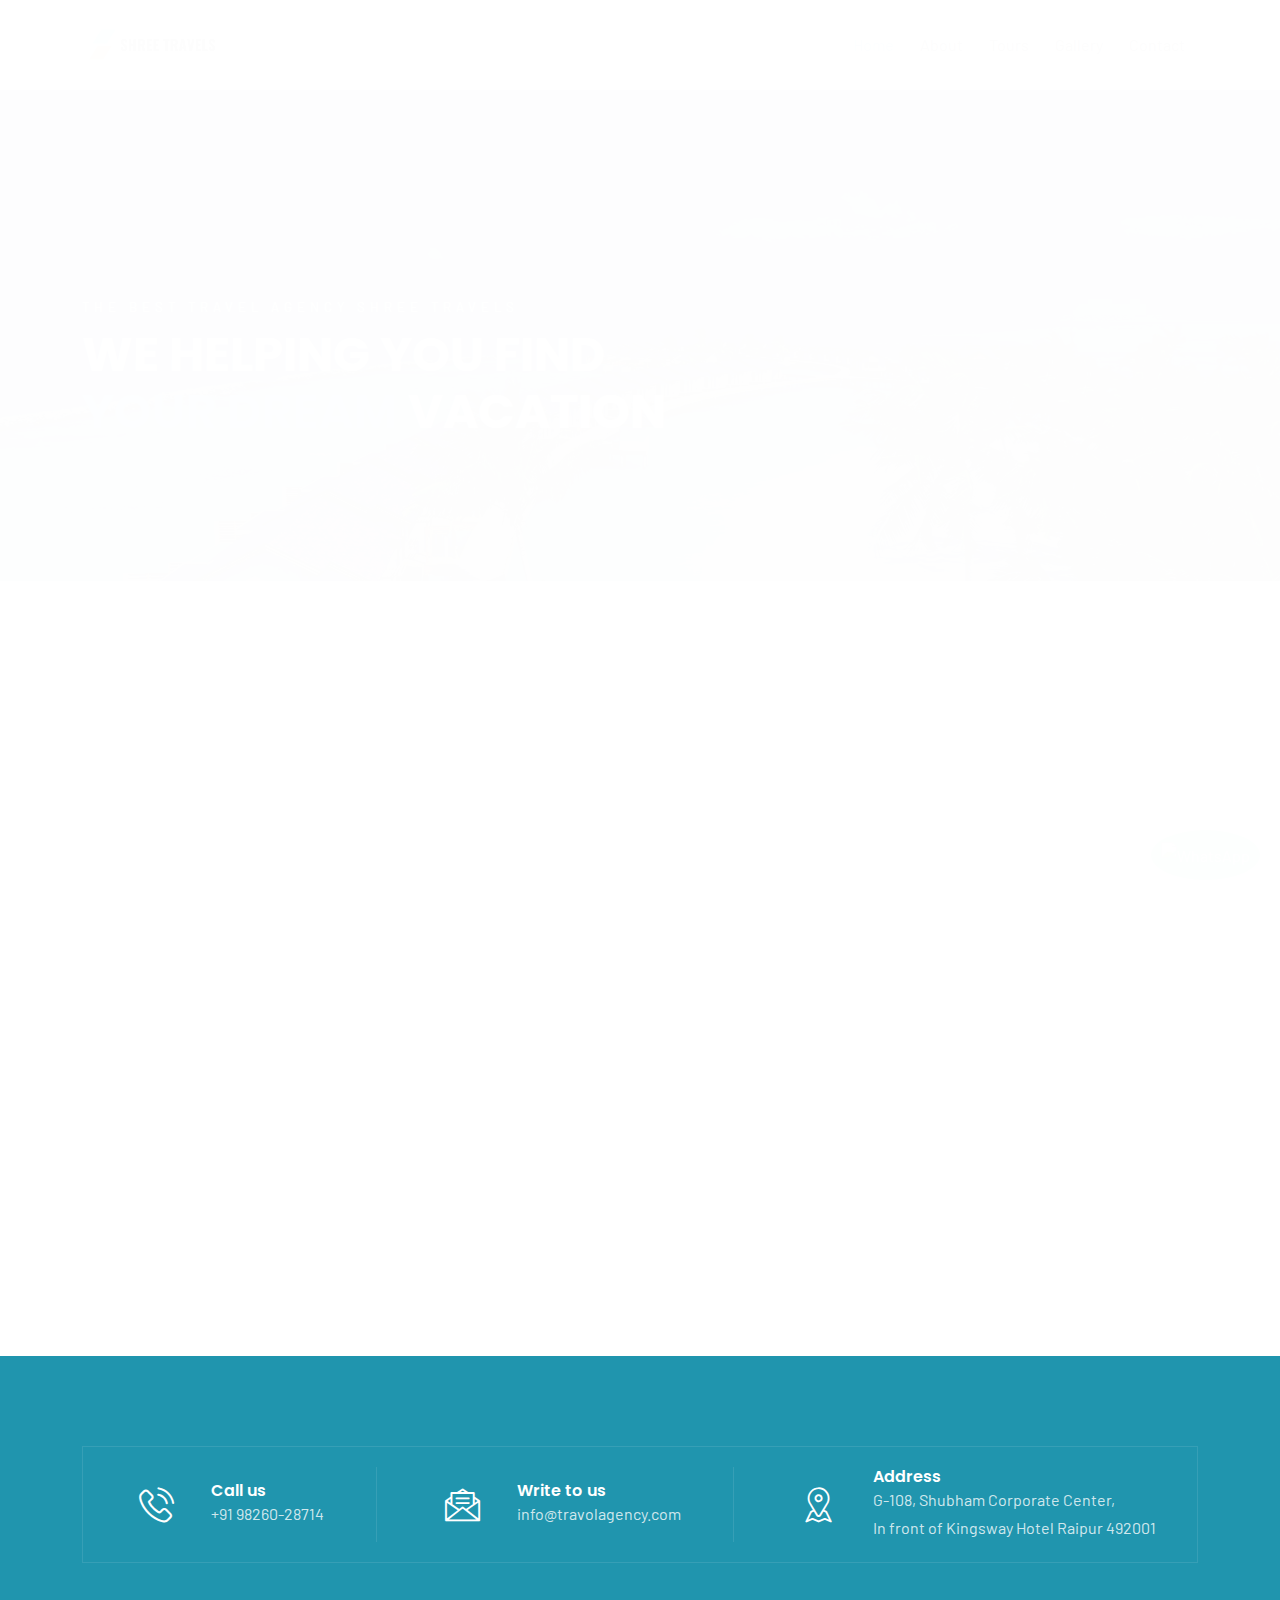
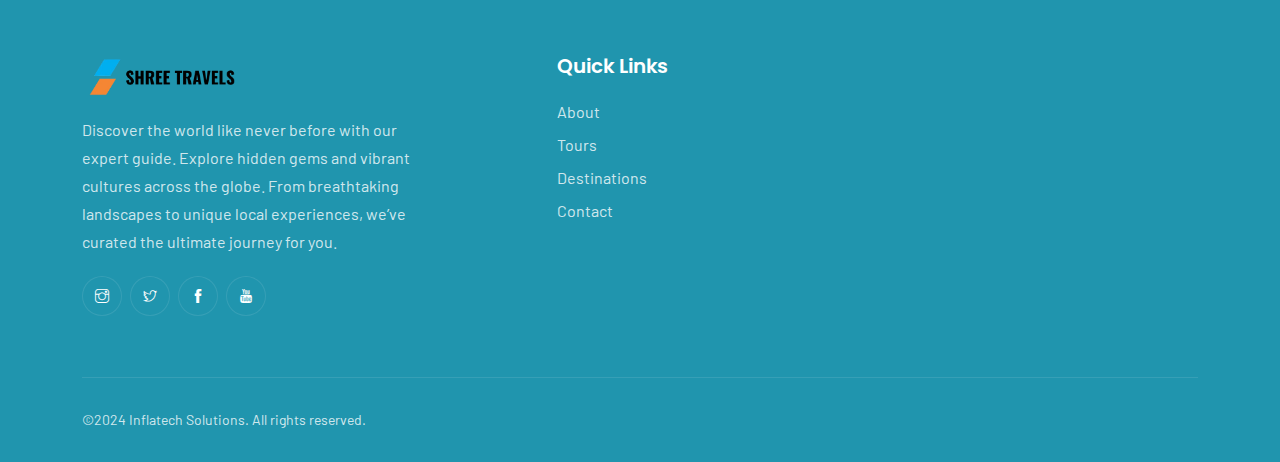
==== commit 69d47b68: "added whatsapp" ====
--- a/about.html
+++ b/about.html
@@ -61,6 +61,10 @@
             </div>
         </div>
     </div>
+
+    <a href="https://wa.me/9826028714" class="whatsapp-icon" target="_blank">
+        <img src="https://upload.wikimedia.org/wikipedia/commons/6/6b/WhatsApp.svg" alt="WhatsApp" />
+    </a>
     <!-- About -->
     <section class="about cover section-padding">
         <div class="container">
--- a/css/style.css
+++ b/css/style.css
@@ -4997,4 +4997,26 @@
     .post-comment-section h3 span {
         margin-left: 0px;
     }
+}
+
+
+.whatsapp-icon {
+    position: fixed;
+    bottom: 20px; /* Distance from the bottom */
+    right: 20px; /* Distance from the right */
+    background-color: #25D366; /* WhatsApp color */
+    border-radius: 50%; /* Circular shape */
+    box-shadow: 0 2px 10px rgba(0, 0, 0, 0.3);
+    padding: 10px; /* Spacing inside the icon */
+    z-index: 1000; /* Ensures the icon is on top of other elements */
+    transition: background-color 0.3s;
+}
+
+.whatsapp-icon img {
+    width: 50px; /* Icon size */
+    height: 50px; /* Icon size */
+}
+
+.whatsapp-icon:hover {
+    background-color: #128C7E; /* Darker green on hover */
 }